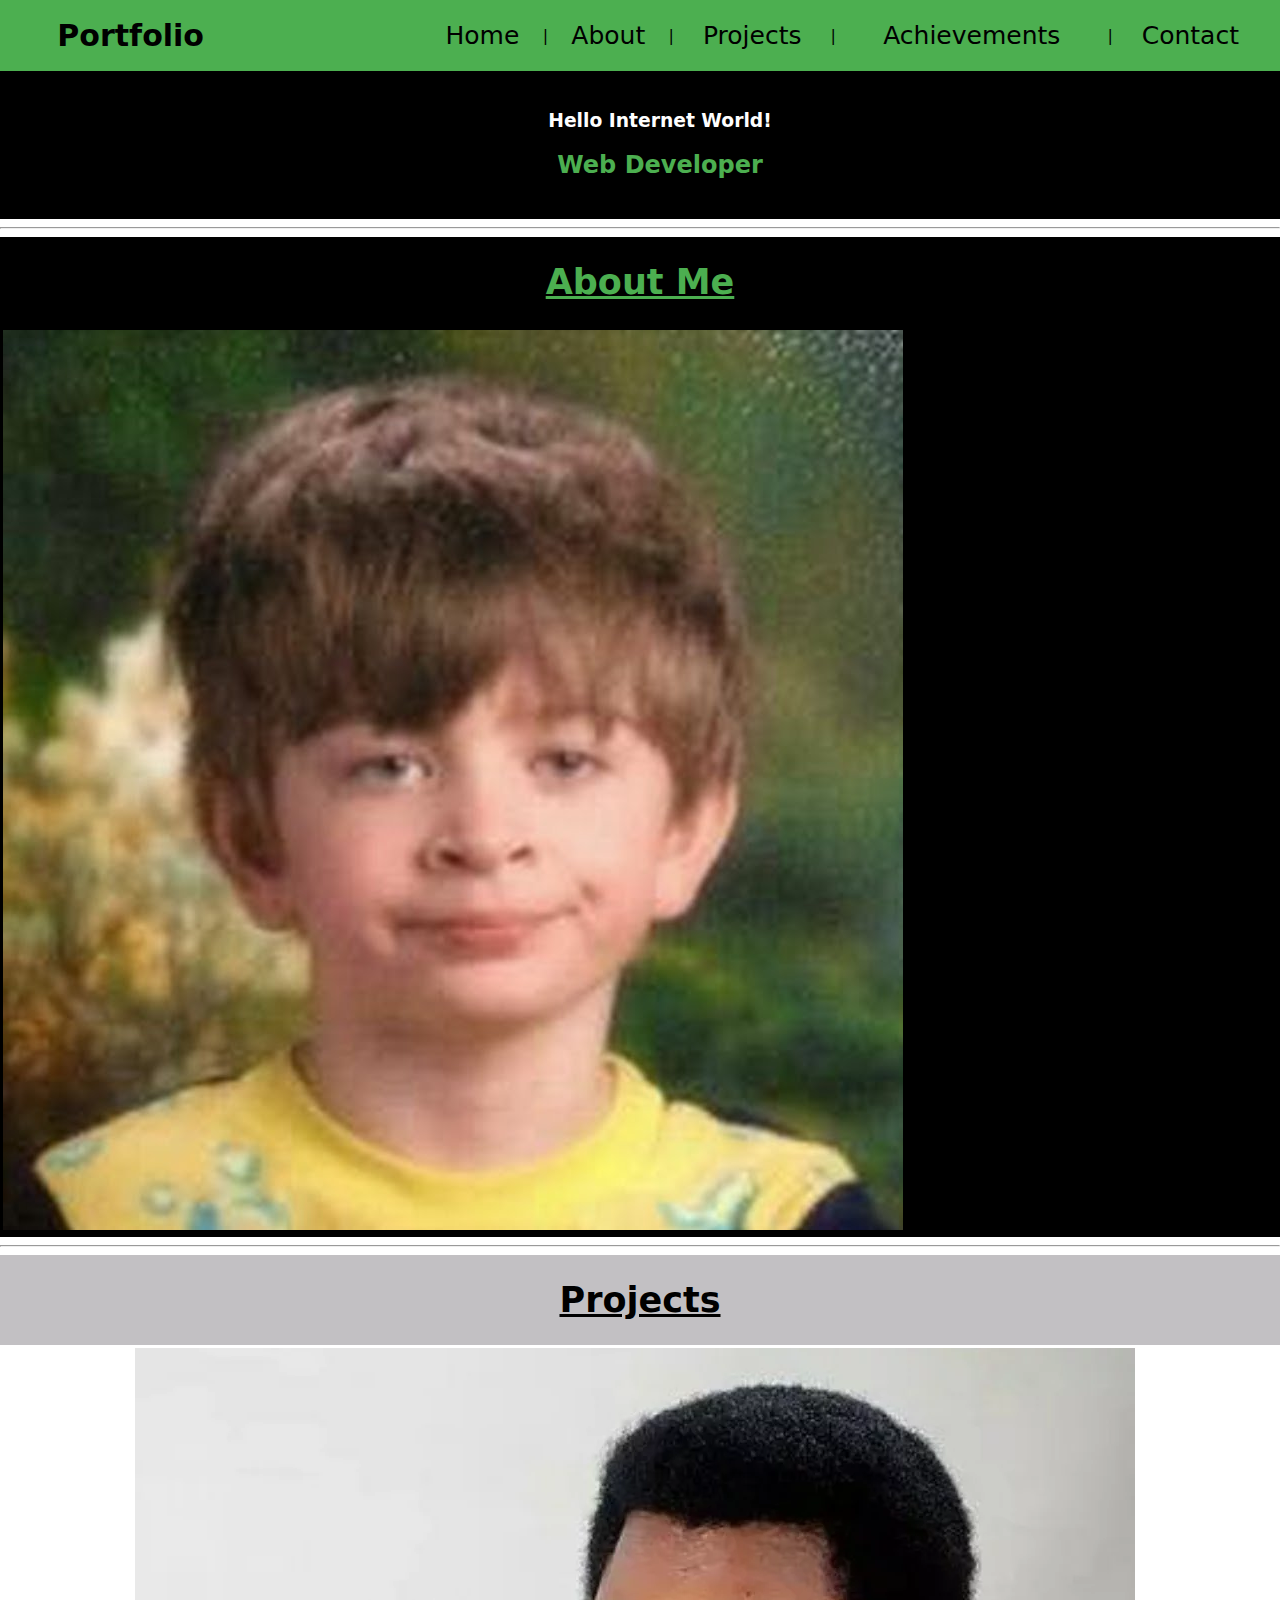
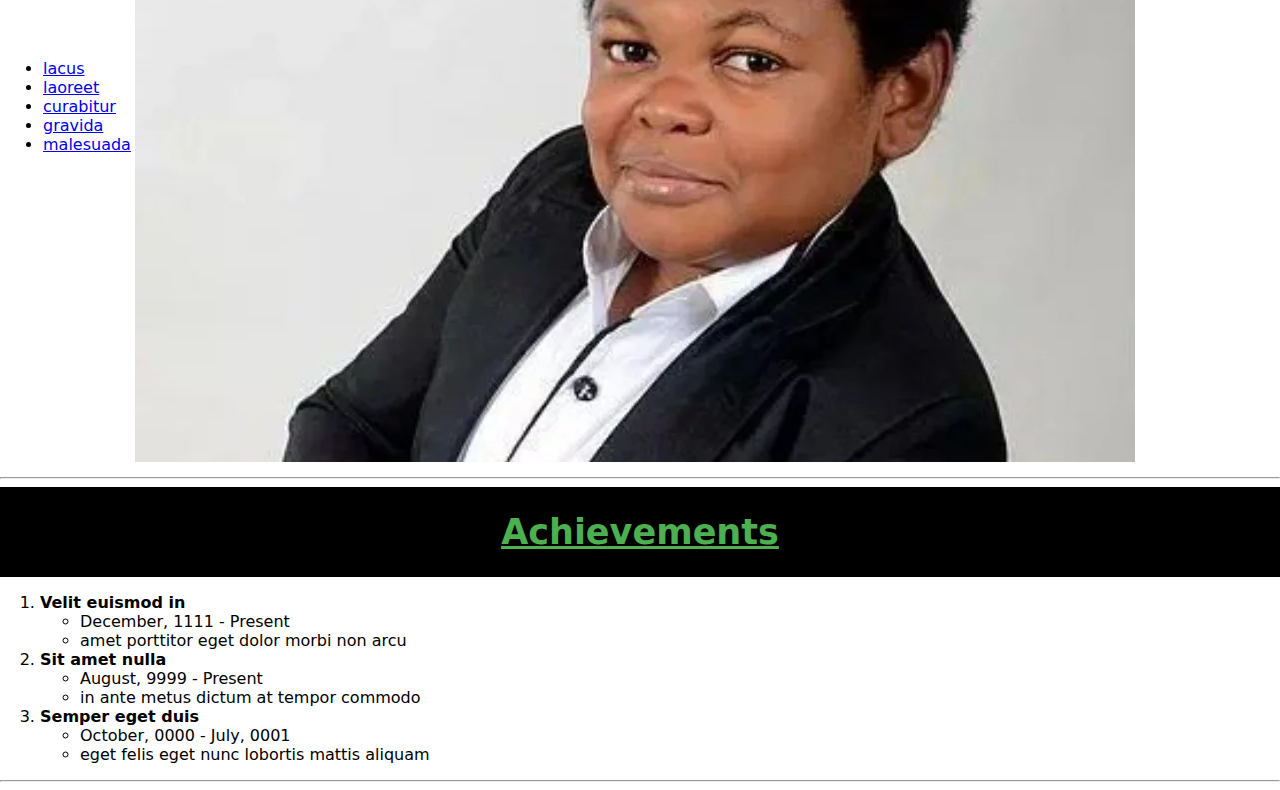
==== index.html @ 578d881a "feat: Added achievement section" ====
<!DOCTYPE html>
<html lang="en">
  <head>
    <meta charset="UTF-8" />
    <meta name="viewport" content="width=device-width, initial-scale=1.0" />
    <title>My Portfolio</title>

    <link rel="stylesheet" href="styles.css" />
  </head>
  <body>
    <header>
      <table id="header">
        <tr>
          <td></td>
          <td id="header-title">Portfolio</td>
          <td width="15%"></td>
          <td>
            <a href="#home" class="header-navigation">Home</a>
          </td>
          <td>|</td>
          <td>
            <a href="#about" class="header-navigation">About</a>
          </td>
          <td>|</td>
          <td>
            <a href="#projects" class="header-navigation">Projects</a>
          </td>
          <td>|</td>
          <td>
            <a href="#achievements" class="header-navigation">Achievements</a>
          </td>
          <td>|</td>
          <td>
            <a href="#contact" class="header-navigation">Contact</a>
          </td>
        </tr>
      </table>
    </header>
    <main>
      <section id="banner">
        <h3>Hello Internet World!</h3>
        <h2>Web Developer</h2>
      </section>
      <hr />
      <section>
        <h2 class="dark-heading section-heading" colspan="2">About Me</h2>
        <table id="about">
          <tr>
            <td>
              <img id="section-pic" src="images/profile-pic.jpg" />
            </td>
            <td class="info-text">
              Lorem ipsum dolor sit amet, consectetur adipiscing elit. Fusce vel
              lorem sapien. Nulla iaculis gravida lectus, eu ullamcorper tortor
              placerat ut. Sed ac semper metus, id tristique mauris. Nullam
              venenatis justo at porttitor dictum. Ut tincidunt ultrices turpis
              vel varius. Aliquam erat volutpat. Vivamus consectetur lacus eros,
              eu elementum arcu venenatis a. Donec pellentesque, metus et luctus
              mattis, nulla orci molestie magna, sit amet euismod lorem felis
              vel purus. Vestibulum quis massa eget neque mattis interdum eget
              at turpis. Aliquam tristique in enim vitae venenatis. Phasellus
              euismod sed ex nec efficitur. Nulla sagittis euismod metus id
              congue.
              <br /><br />
              Donec finibus et leo vitae vestibulum. Sed vel nulla nulla.
              Maecenas maximus risus iaculis diam lobortis, quis venenatis nisi
              fermentum. Curabitur semper iaculis lacus. Etiam nec sodales enim,
              vel ornare sem. Sed tincidunt, ex id gravida malesuada, ipsum
              tortor ultricies elit, in malesuada orci mi egestas ante. Donec in
              nibh non nisl consectetur ultrices. Quisque a rhoncus metus. Nunc
              dignissim vehicula odio a consequat. Praesent luctus, diam rhoncus
              euismod cursus, justo leo mollis diam, sit amet vehicula turpis
              leo a nulla. Proin vitae dolor ante. Ut auctor tortor eu
              condimentum varius. Maecenas vel pulvinar purus. Morbi sit amet
              urna ut enim pharetra dapibus et ut sapien.
              <br /><br />
              Lorem ipsum dolor sit amet, consectetur adipiscing elit, sed do
              eiusmod tempor incididunt ut labore et dolore magna aliqua.
              Pharetra convallis posuere morbi leo urna.
            </td>
          </tr>
        </table>
      </section>
      <hr />
      <section>
        <h2 class="light-heading section-heading" colspan="2">Projects</h2>
        <table id="projects">
          <tr>
            <td>
              <ul id="projects-list">
                <li>
                  <a href="https://github.com/Guru-404">lacus</a>
                </li>
                <li>
                  <a href="https://github.com/Guru-404">laoreet</a>
                </li>
                <li>
                  <a href="https://github.com/Guru-404">curabitur</a>
                </li>
                <li>
                  <a href="https://github.com/Guru-404">gravida</a>
                </li>
                <li>
                  <a href="https://github.com/Guru-404">malesuada</a>
                </li>
              </ul>
            </td>
            <td>
              <img id="section-pic" src="images/projects.webp" alt="projects" />
            </td>
          </tr>
        </table>
      </section>
      <hr />
      <section>
        <h2 class="dark-heading section-heading" colspan="2">Achievements</h2>
        <ol id="achievements">
          <li>
            <b>Velit euismod in</b>
            <ul>
              <li>December, 1111 - Present</li>
              <li>amet porttitor eget dolor morbi non arcu</li>
            </ul>
          </li>
          <li>
            <b>Sit amet nulla</b>
            <ul>
              <li>August, 9999 - Present</li>
              <li>in ante metus dictum at tempor commodo</li>
            </ul>
          </li>
          <li>
            <b>Semper eget duis</b>
            <ul>
              <li>October, 0000 - July, 0001</li>
              <li>eget felis eget nunc lobortis mattis aliquam</li>
            </ul>
          </li>
        </ol>
      </section>
      <hr />
    </main>
    <footer></footer>
  </body>
</html>
---- styles.css ----
body {
  margin: 0;
  font-family: system-ui, -apple-system, BlinkMacSystemFont, "Segoe UI", Roboto,
    Oxygen, Ubuntu, Cantarell, "Open Sans", "Helvetica Neue", sans-serif;
}
#header {
  border: 0;
  width: 100%;
  margin: 0;
  padding: 15px;
  background-color: #4caf50;
  text-align: center;
}
#header-title {
  font-size: 30px;
  font-weight: bold;
}
.header-navigation {
  text-decoration: none;
  font-size: 25px;
  color: black;
}
#banner {
  width: 100%;
  background-color: black;
  padding: 20px;
  text-align: center;
}
#banner h3 {
  color: #ffffff;
}
#banner h2 {
  color: #4caf50;
}
#about {
  width: 100%;
  background-color: black;
  padding: 0;
}
.dark-heading {
    background-color: black;
    color: #4caf50;
}
.light-heading {
    background-color: #c2c0c3;
    color: black;
}
.section-heading {
    text-align: center;
    font-size: 35px;
    text-decoration: underline;
    margin: 0;
    padding: 25px;
}
#profile-pic {
    width: 75%;
    height: auto;
}
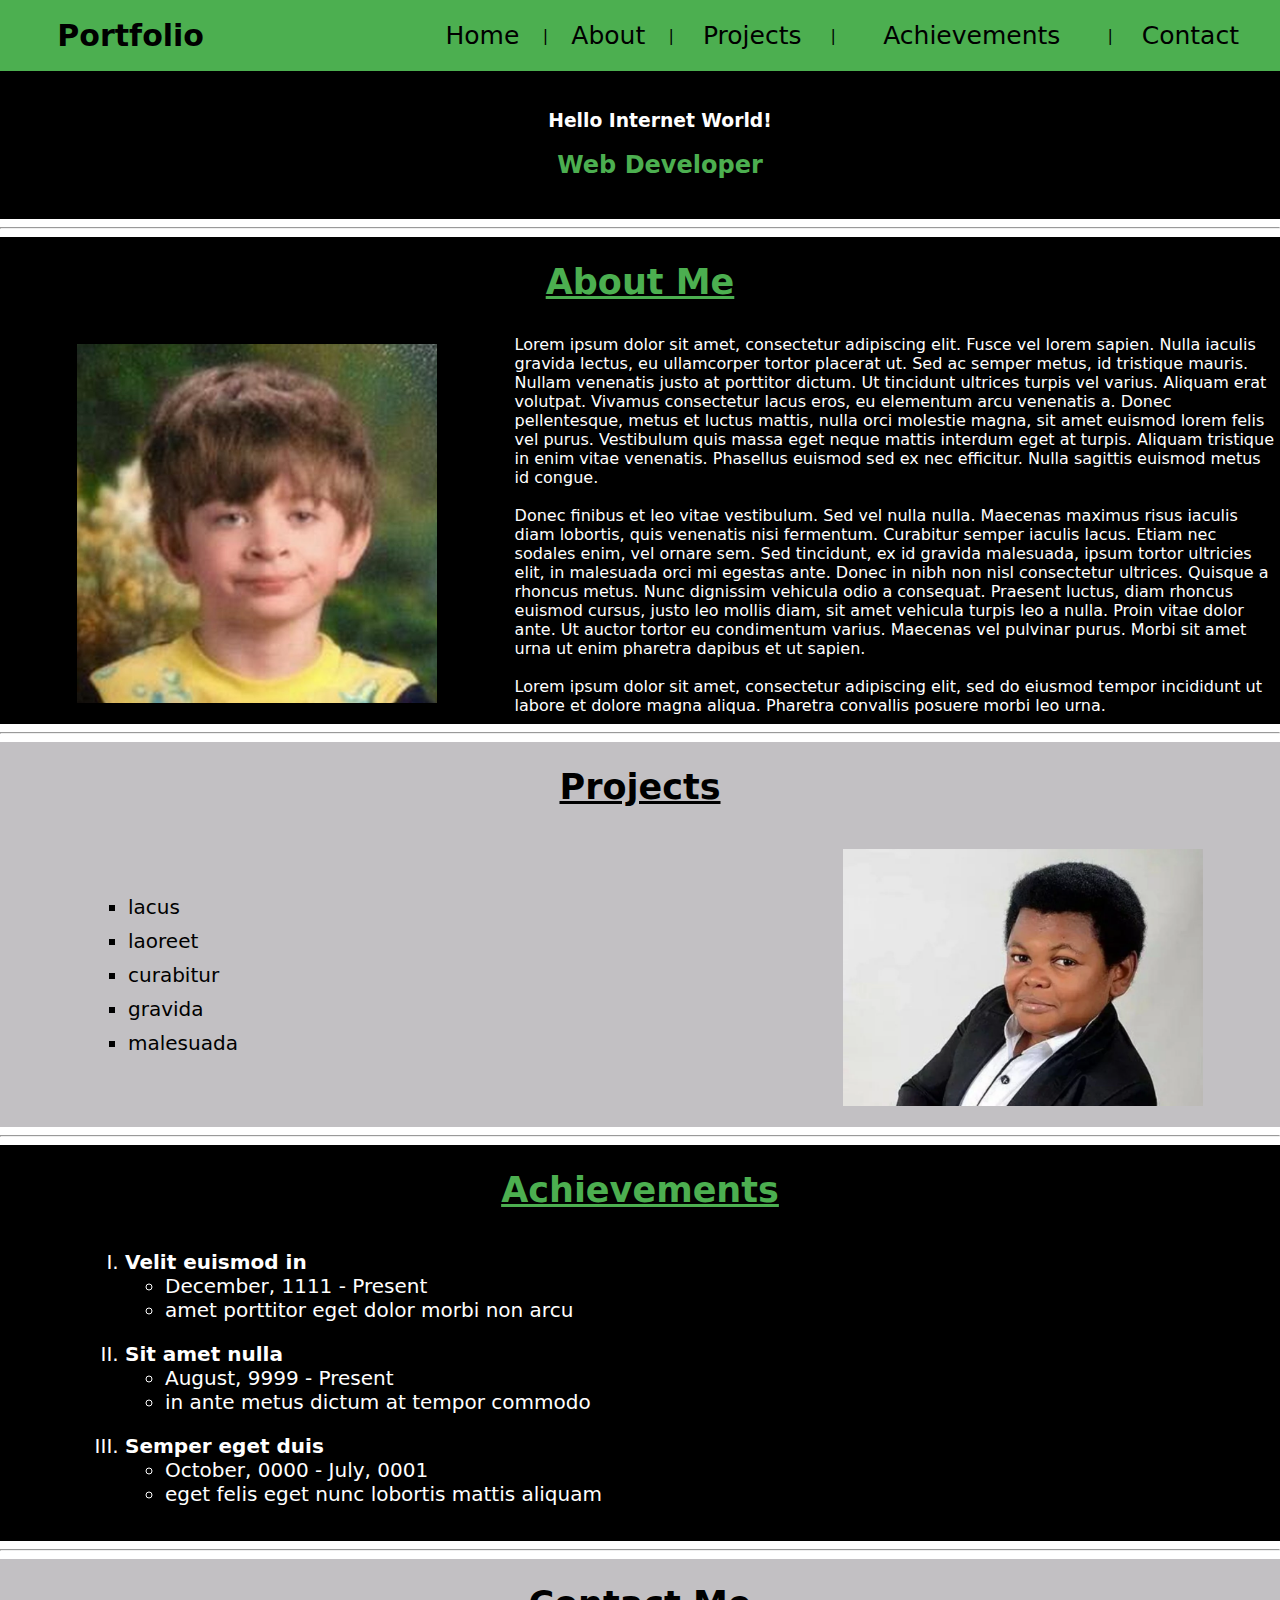
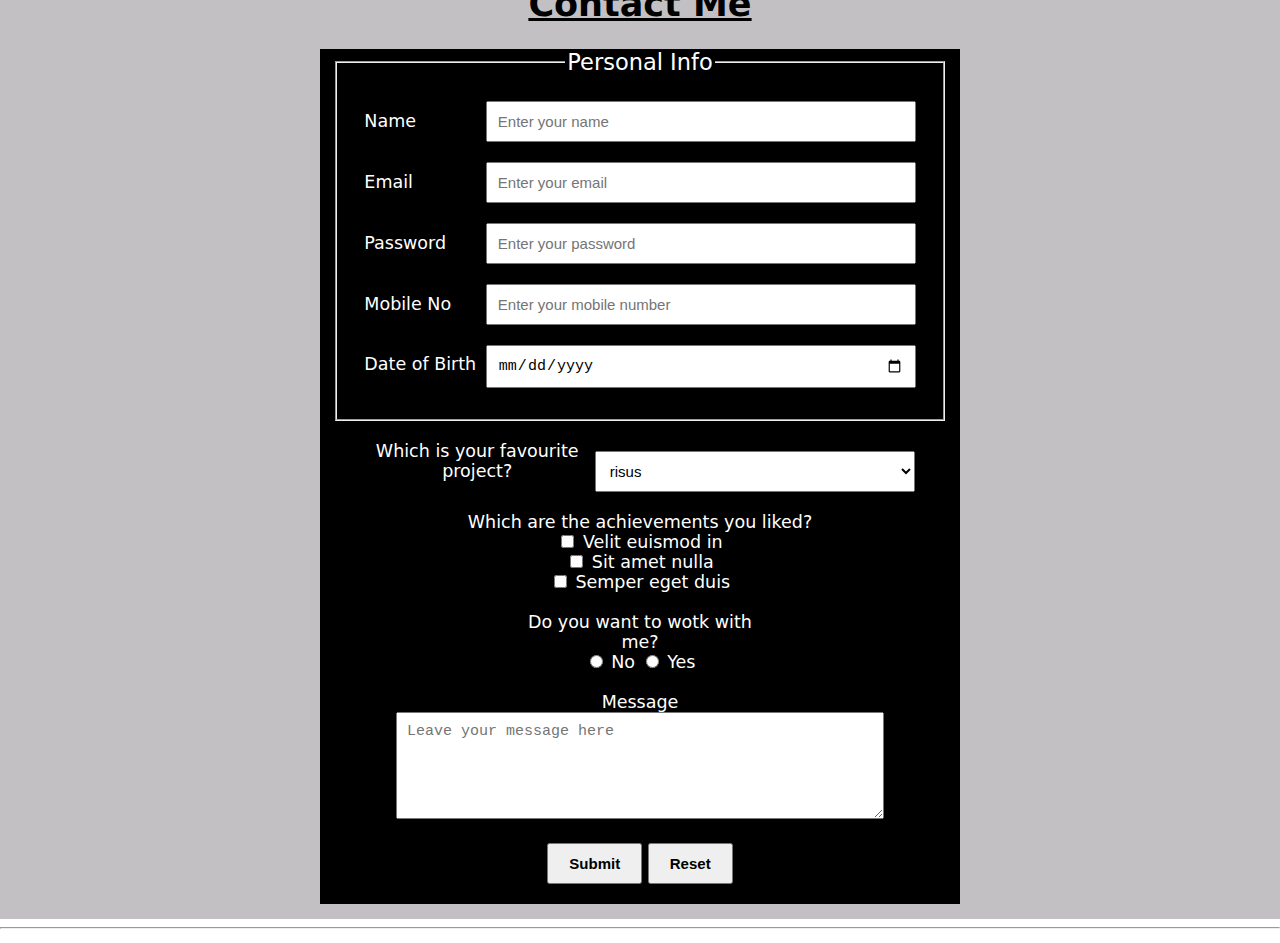
==== commit fdc9bcc4: "feat: Added contact section" ====
--- a/index.html
+++ b/index.html
@@ -139,6 +139,82 @@
         </ol>
       </section>
       <hr />
+      <section id="contact">
+        <h2 class="light-heading section-heading" colspan="2">Contact Me</h2>
+        <form>
+          <fieldset>
+            <legend>Personal Info</legend>
+            <br />
+            <label class="basic-label">Name</label>
+            <input
+              class="basic-input-box"
+              type="text"
+              placeholder="Enter your name"
+            />
+            <br /><br />
+            <label class="basic-label">Email</label>
+            <input
+              class="basic-input-box"
+              type="email"
+              placeholder="Enter your email"
+            />
+            <br /><br />
+            <label class="basic-label">Password</label>
+            <input
+              class="basic-input-box"
+              type="password"
+              placeholder="Enter your password"
+            />
+            <br /><br />
+            <label class="basic-label">Mobile No</label>
+            <input
+              class="basic-input-box"
+              type="tel"
+              placeholder="Enter your mobile number"
+            />
+            <br /><br />
+            <label class="basic-label">Date of Birth</label>
+            <input class="basic-input-box" type="date" max="2010-12-31" />
+            <br /><br />
+          </fieldset>
+          <label class="adv-label">Which is your favourite project?</label>
+          <select name="projects">
+            <option value="risus">risus</option>
+            <option value="ultricies">ultricies</option>
+            <option value="tristique">tristique</option>
+          </select>
+          <br /><br />
+          <label>Which are the achievements you liked?</label>
+          <br />
+          <input type="checkbox" name="achievement" value="achievement1" />
+          <label>Velit euismod in</label>
+          <br />
+          <input type="checkbox" name="achievement" value="achievement2" />
+          <label>Sit amet nulla</label>
+          <br />
+          <input type="checkbox" name="achievement" value="achievement3" />
+          <label>Semper eget duis</label>
+          <br /><br />
+          <label class="adv-label">Do you want to wotk with me?</label>
+          <br />
+          <input type="radio" id="vote1" value="no" name="vote" />
+          <label>No</label>
+          <input type="radio" id="vote2" value="yes" name="vote" />
+          <label>Yes</label>
+          <br /><br />
+          <label>Message</label><br />
+          <textarea
+            rows="5"
+            cols="50"
+            placeholder="Leave your message here"
+          ></textarea>
+          <br /><br />
+          <input type="submit" value="Submit" class="form-button" />
+          <input type="reset" value="Reset" class="form-button" />
+          <br /><br />
+        </form>
+      </section>
+      <hr />
     </main>
     <footer></footer>
   </body>
--- a/styles.css
+++ b/styles.css
@@ -52,7 +52,115 @@
     margin: 0;
     padding: 25px;
 }
-#profile-pic {
+#section-pic {
     width: 75%;
     height: auto;
 }
+.info-text {
+    color: white;
+}
+#about td:first-child {
+    text-align: center;
+    width: 40%;
+    padding: 15px;
+}
+#about td:last-child {
+    width: 60%;
+}
+#projects {
+    background-color: #c2c0c3;
+}
+#projects td:first-child {
+    width: 60%;
+}
+#projects td:last-child {
+    text-align: center;
+    width: 40%;
+    padding: 15px;
+}
+#projects-list {
+    margin: 0;
+    padding: 15px 125px;
+    font-size: 20px;
+    list-style-type: square;
+}
+#projects-list li {
+    margin-bottom: 10px;
+}
+#projects-list a {
+    color: black;
+    text-decoration: none;
+}
+#projects-list a:hover {
+    text-decoration: underline;
+}
+#achievements {
+    background-color: black;
+    color: white;
+    margin: 0;
+    padding: 15px 125px;
+    font-size: 20px;
+    list-style-type: upper-roman;
+}
+#achievements > li {
+    margin-bottom: 20px;
+}
+#contact {
+    background-color: #c2c0c3;
+    padding-bottom: 15px;
+}
+form {
+    width: 50%;
+    text-align: center;
+    margin: 0 auto 0;
+    background-color: black;
+    color: white;
+    font-size: 17.5px;
+}
+fieldset {
+    margin: 0px 15px 20px;
+}
+fieldset > legend {
+    font-size: 22.5px;
+}
+.input-box {
+    padding: 5px;
+    width: 50%;
+}
+.basic-label {
+    display: inline-block;
+    width: 20%;
+    text-align: left;
+}
+.basic-input-box {
+    display: inline-block;
+    width: 70%;
+    padding: 10px;
+    font-size: 15px;
+}
+.adv-label {
+    display: inline-block;
+    width: 35%;
+    text-align: center;
+}
+select {
+    display: inline-block;
+    width: 50%;
+    padding: 10px;
+    font-size: 15px;
+}
+textarea {
+    padding: 10px;
+    font-size: 15px;
+}
+.form-button {
+    padding: 10px 20px;
+    font-size: 15px;
+    font-weight: bold;
+}
+.form-button[type="submit"]:hover {
+    background-color: green;
+}
+.form-button[type="reset"]:hover {
+    background-color: red;
+}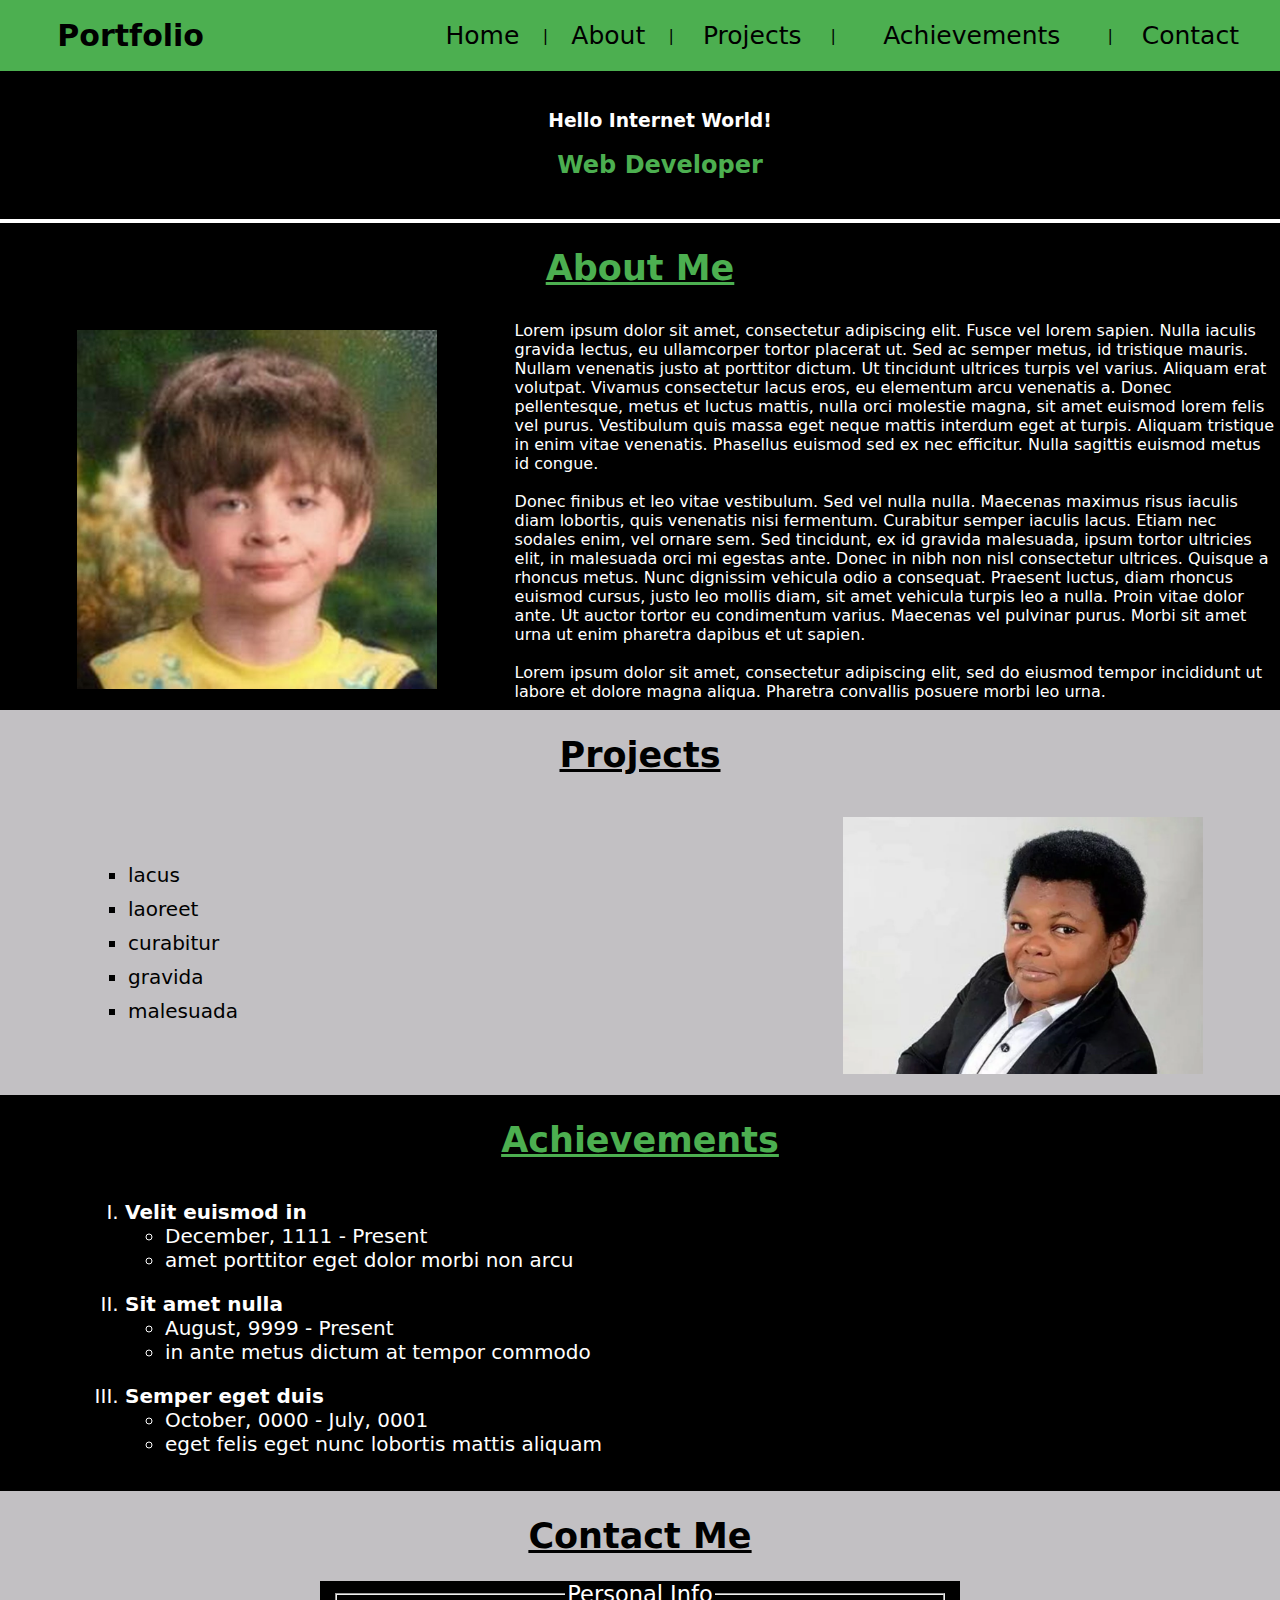
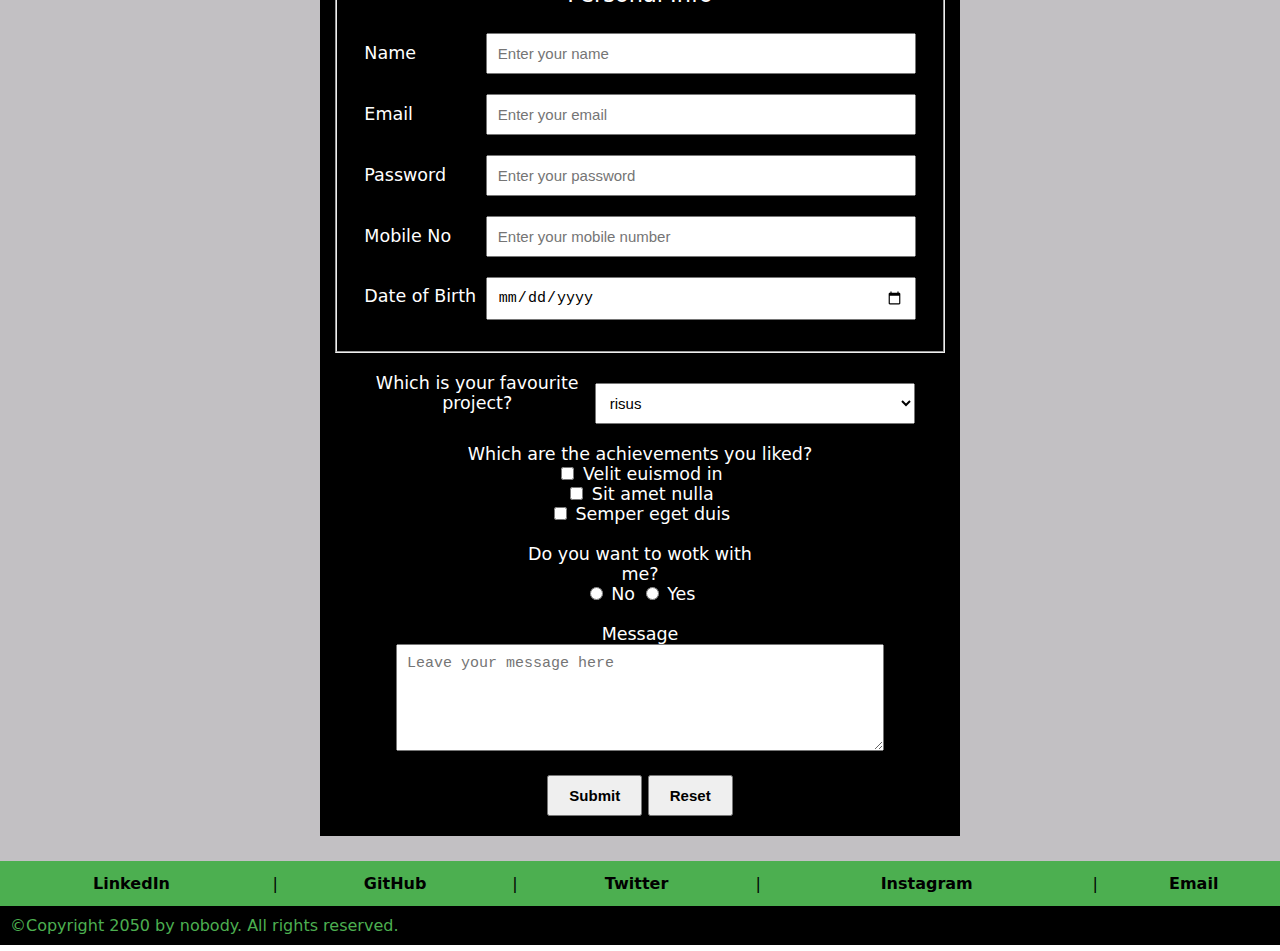
==== commit ff6d3d58: "feat: Added a footer section" ====
--- a/index.html
+++ b/index.html
@@ -81,7 +81,6 @@
           </tr>
         </table>
       </section>
-      <hr />
       <section>
         <h2 class="light-heading section-heading" colspan="2">Projects</h2>
         <table id="projects">
@@ -111,7 +110,6 @@
           </tr>
         </table>
       </section>
-      <hr />
       <section>
         <h2 class="dark-heading section-heading" colspan="2">Achievements</h2>
         <ol id="achievements">
@@ -138,7 +136,6 @@
           </li>
         </ol>
       </section>
-      <hr />
       <section id="contact">
         <h2 class="light-heading section-heading" colspan="2">Contact Me</h2>
         <form>
@@ -214,8 +211,32 @@
           <br /><br />
         </form>
       </section>
-      <hr />
     </main>
-    <footer></footer>
+    <footer>
+      <table id="footer">
+        <tr>
+          <td>
+            <a href="https://www.linkedin.com/"><b>LinkedIn</b></a>
+          </td>
+          <td>|</td>
+          <td>
+            <a href="https://github.com/"><b>GitHub</b></a>
+          </td>
+          <td>|</td>
+          <td>
+            <a href="https://twitter.com/"><b>Twitter</b></a>
+          </td>
+          <td>|</td>
+          <td >
+            <a href="https://www.instagram.com/"><b>Instagram</b></a>
+          </td>
+          <td>|</td>
+          <td>
+            <a href="https://en.wikipedia.org/wiki/Email"><b>Email</b></a>
+          </td>
+        </tr>
+      </table>
+      <div id="copyright">©Copyright 2050 by nobody. All rights reserved.</div>
+    </footer>
   </body>
 </html>
--- a/styles.css
+++ b/styles.css
@@ -31,6 +31,11 @@
 }
 #banner h2 {
   color: #4caf50;
+}
+hr {
+    margin: 0;
+    padding: 0;
+    border: 2px solid white;
 }
 #about {
   width: 100%;
@@ -107,7 +112,7 @@
 }
 #contact {
     background-color: #c2c0c3;
-    padding-bottom: 15px;
+    padding-bottom: 25px;
 }
 form {
     width: 50%;
@@ -163,4 +168,23 @@
 }
 .form-button[type="reset"]:hover {
     background-color: red;
-}+}
+#copyright {
+    background-color: black;
+    color: #4caf50;
+    padding: 10px;
+    font-size: medium;
+}
+#footer {
+    background-color: #4caf50;
+    width: 100%;
+    text-align: center;
+    padding: 10px 0;
+}
+#footer a {
+    color: black;
+    text-decoration: none;
+}
+#footer a:hover {
+    text-decoration: underline;
+}
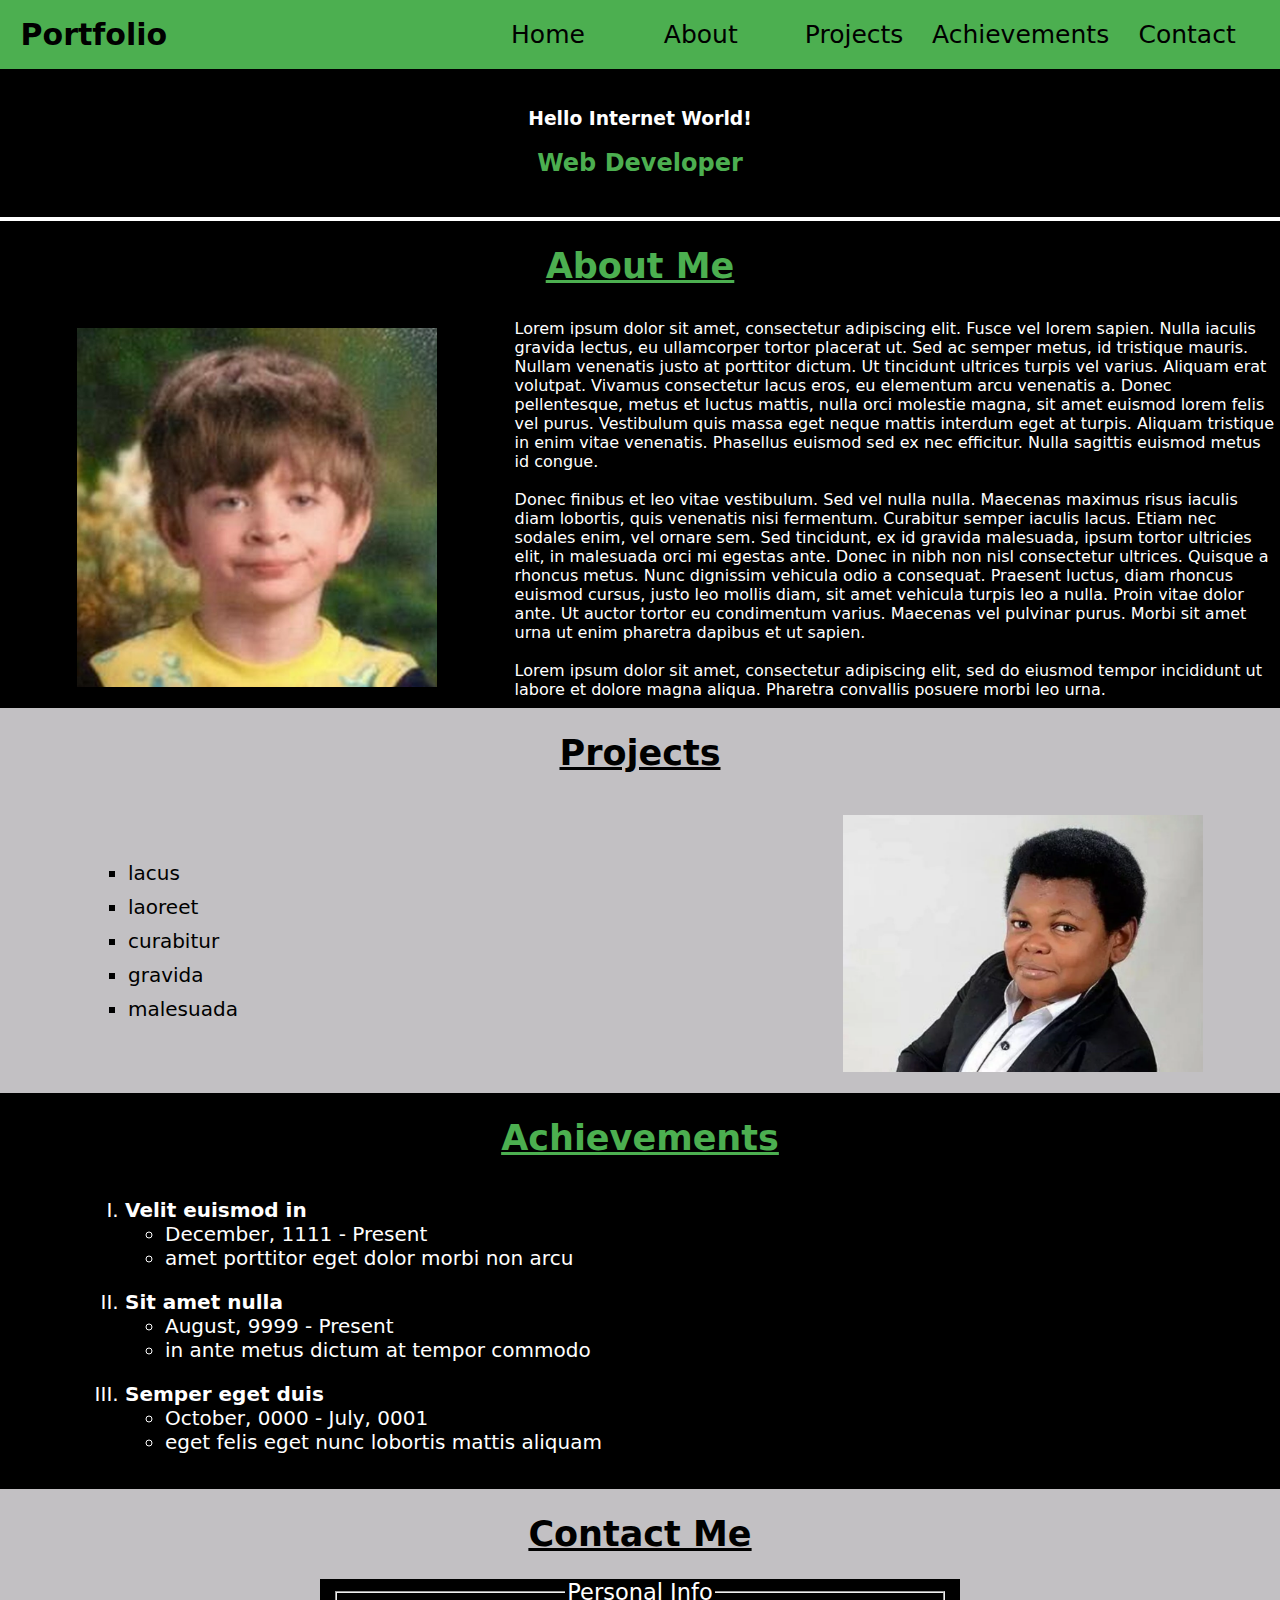
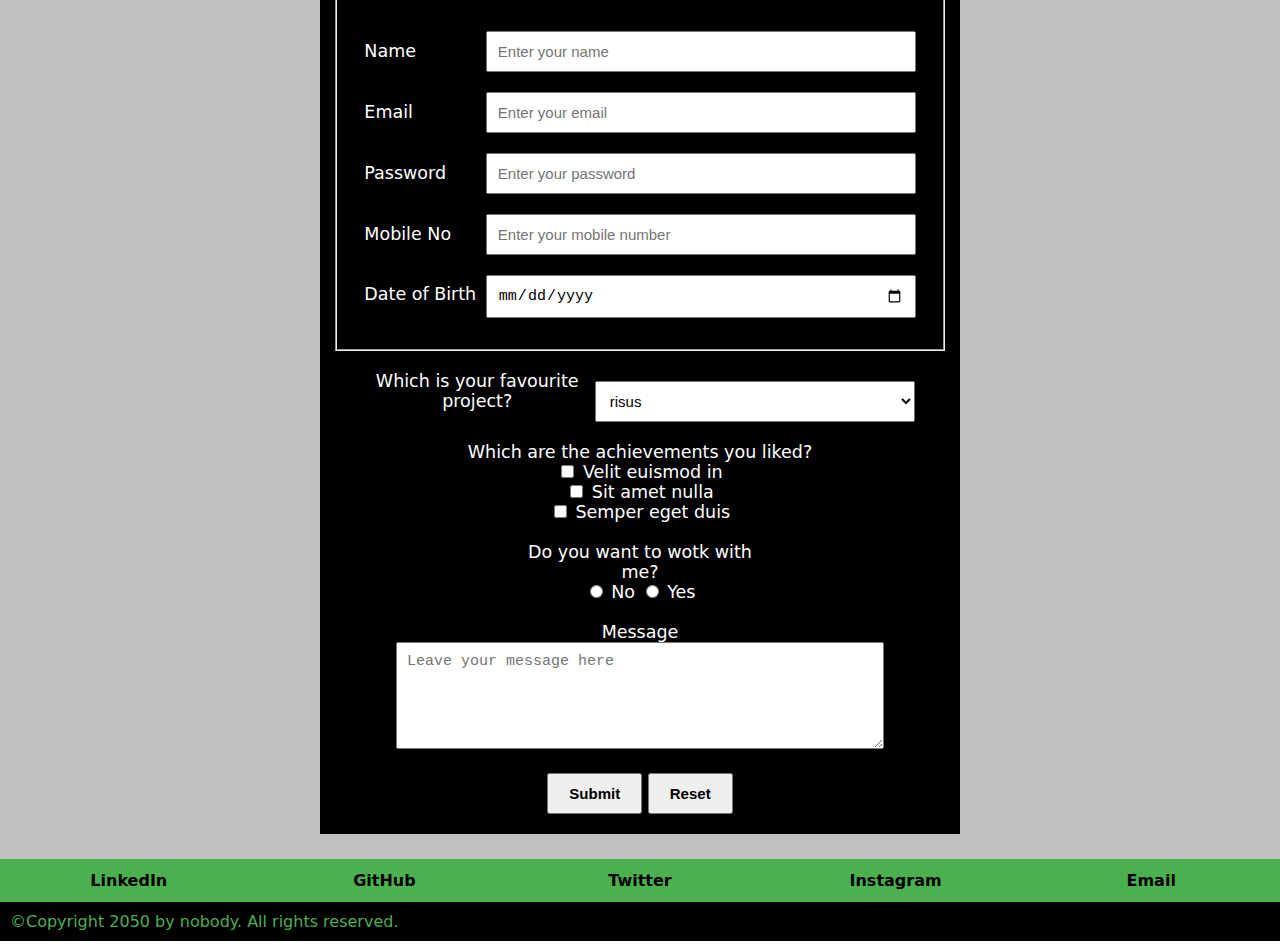
==== commit dde8fa5d: "fix: Updated header-footer bars" ====
--- a/index.html
+++ b/index.html
@@ -11,25 +11,25 @@
     <header>
       <table id="header">
         <tr>
+          <td id="header-title">Portfolio</td>
           <td></td>
-          <td id="header-title">Portfolio</td>
-          <td width="15%"></td>
-          <td>
-            <a href="#home" class="header-navigation">Home</a>
-          </td>
-          <td>|</td>
-          <td>
-            <a href="#about" class="header-navigation">About</a>
-          </td>
-          <td>|</td>
-          <td>
-            <a href="#projects" class="header-navigation">Projects</a>
-          </td>
-          <td>|</td>
-          <td>
-            <a href="#achievements" class="header-navigation">Achievements</a>
-          </td>
-          <td>|</td>
+          <td></td>
+          <td>
+            <a href="#header" class="header-navigation">Home</a>
+          </td>
+          <!-- <td>|</td> -->
+          <td>
+            <a href="#goto-about" class="header-navigation">About</a>
+          </td>
+          <!-- <td>|</td> -->
+          <td>
+            <a href="#goto-projects" class="header-navigation">Projects</a>
+          </td>
+          <!-- <td>|</td> -->
+          <td>
+            <a href="#goto-achievements" class="header-navigation">Achievements</a>
+          </td>
+          <!-- <td>|</td> -->
           <td>
             <a href="#contact" class="header-navigation">Contact</a>
           </td>
@@ -42,7 +42,7 @@
         <h2>Web Developer</h2>
       </section>
       <hr />
-      <section>
+      <section id="goto-about">
         <h2 class="dark-heading section-heading" colspan="2">About Me</h2>
         <table id="about">
           <tr>
@@ -81,7 +81,7 @@
           </tr>
         </table>
       </section>
-      <section>
+      <section id="goto-projects">
         <h2 class="light-heading section-heading" colspan="2">Projects</h2>
         <table id="projects">
           <tr>
@@ -110,7 +110,7 @@
           </tr>
         </table>
       </section>
-      <section>
+      <section id="goto-achievements">
         <h2 class="dark-heading section-heading" colspan="2">Achievements</h2>
         <ol id="achievements">
           <li>
@@ -218,19 +218,19 @@
           <td>
             <a href="https://www.linkedin.com/"><b>LinkedIn</b></a>
           </td>
-          <td>|</td>
+          <!-- <td>|</td> -->
           <td>
             <a href="https://github.com/"><b>GitHub</b></a>
           </td>
-          <td>|</td>
+          <!-- <td>|</td> -->
           <td>
             <a href="https://twitter.com/"><b>Twitter</b></a>
           </td>
-          <td>|</td>
+          <!-- <td>|</td> -->
           <td >
             <a href="https://www.instagram.com/"><b>Instagram</b></a>
           </td>
-          <td>|</td>
+          <!-- <td>|</td> -->
           <td>
             <a href="https://en.wikipedia.org/wiki/Email"><b>Email</b></a>
           </td>
--- a/styles.css
+++ b/styles.css
@@ -20,10 +20,17 @@
   font-size: 25px;
   color: black;
 }
+.header-navigation:hover {
+    font-weight: bold;
+}
+#header td {
+    width: 12.5%;
+    padding: 0;
+    margin: 0;
+}
 #banner {
-  width: 100%;
   background-color: black;
-  padding: 20px;
+  padding: 20px 0;
   text-align: center;
 }
 #banner h3 {
@@ -181,6 +188,11 @@
     text-align: center;
     padding: 10px 0;
 }
+#footer td {
+    width: 20%;
+    padding: 0;
+    margin: 0;
+}
 #footer a {
     color: black;
     text-decoration: none;
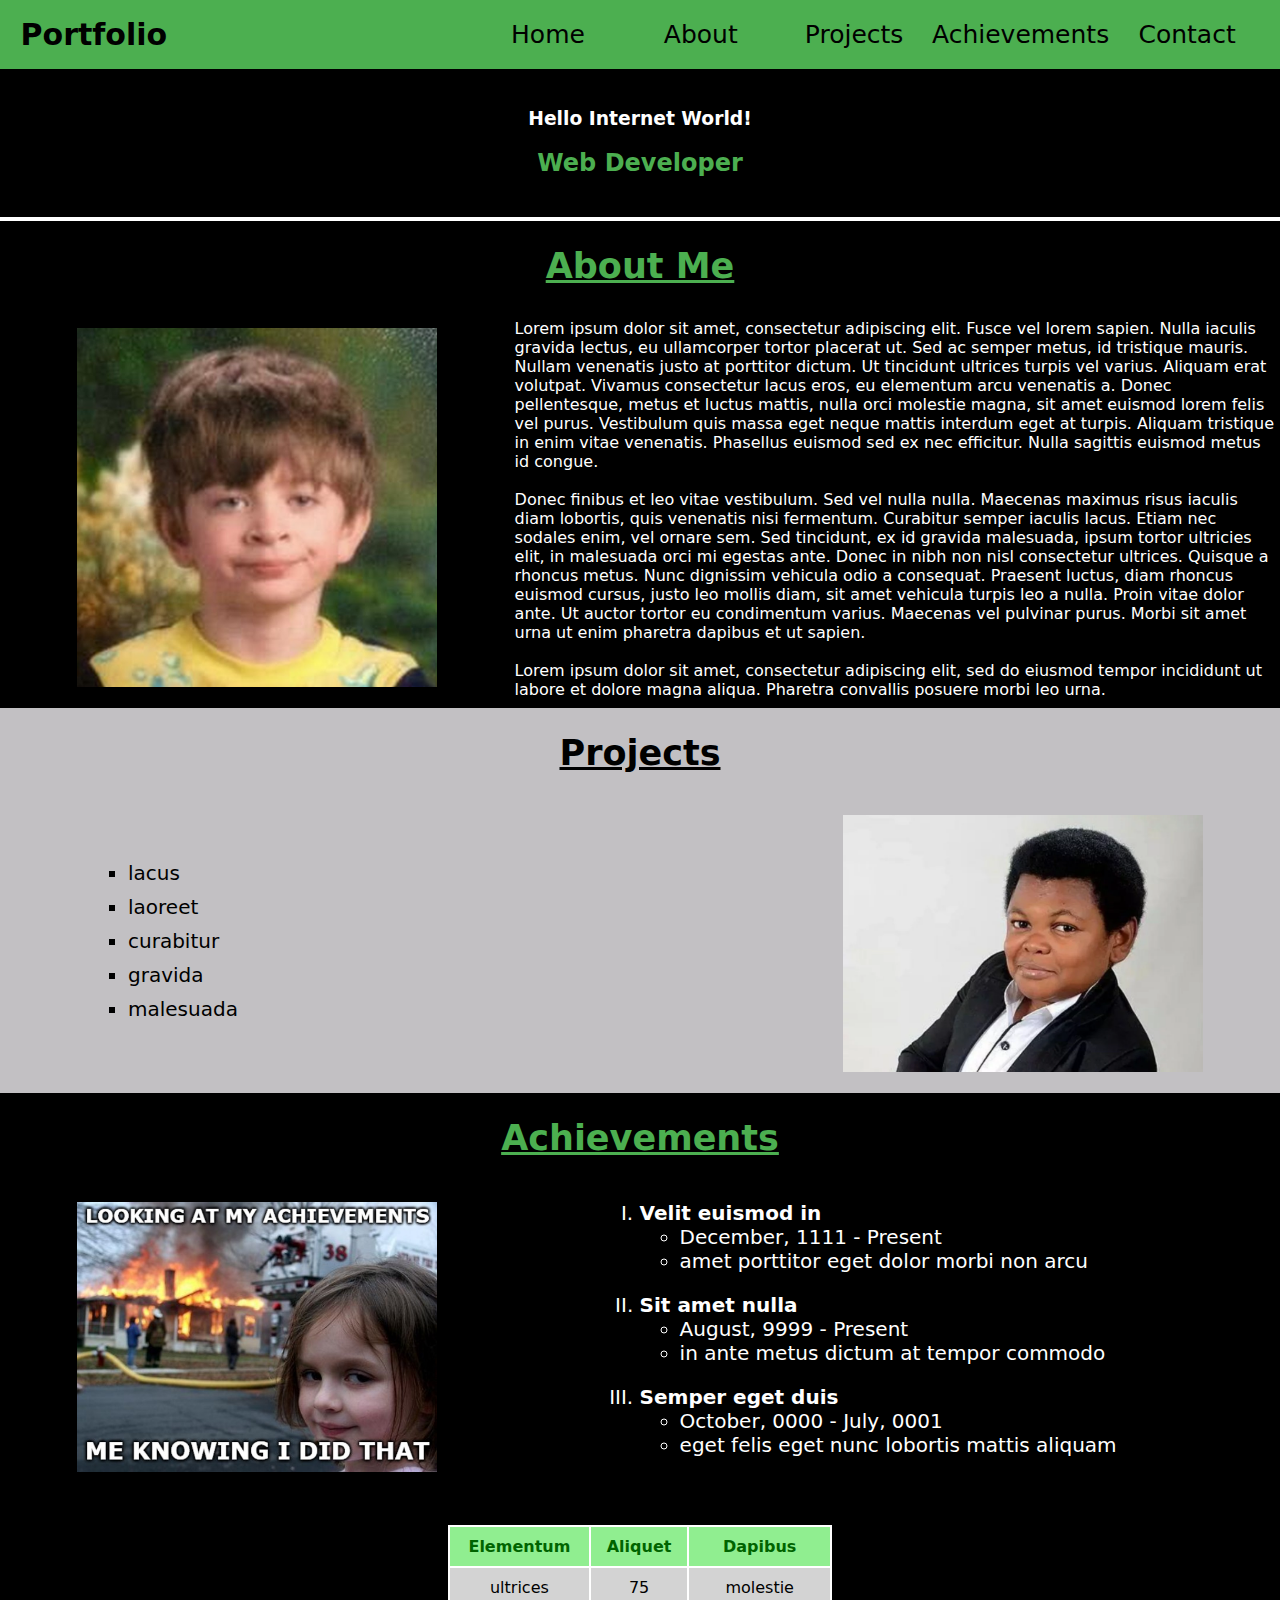
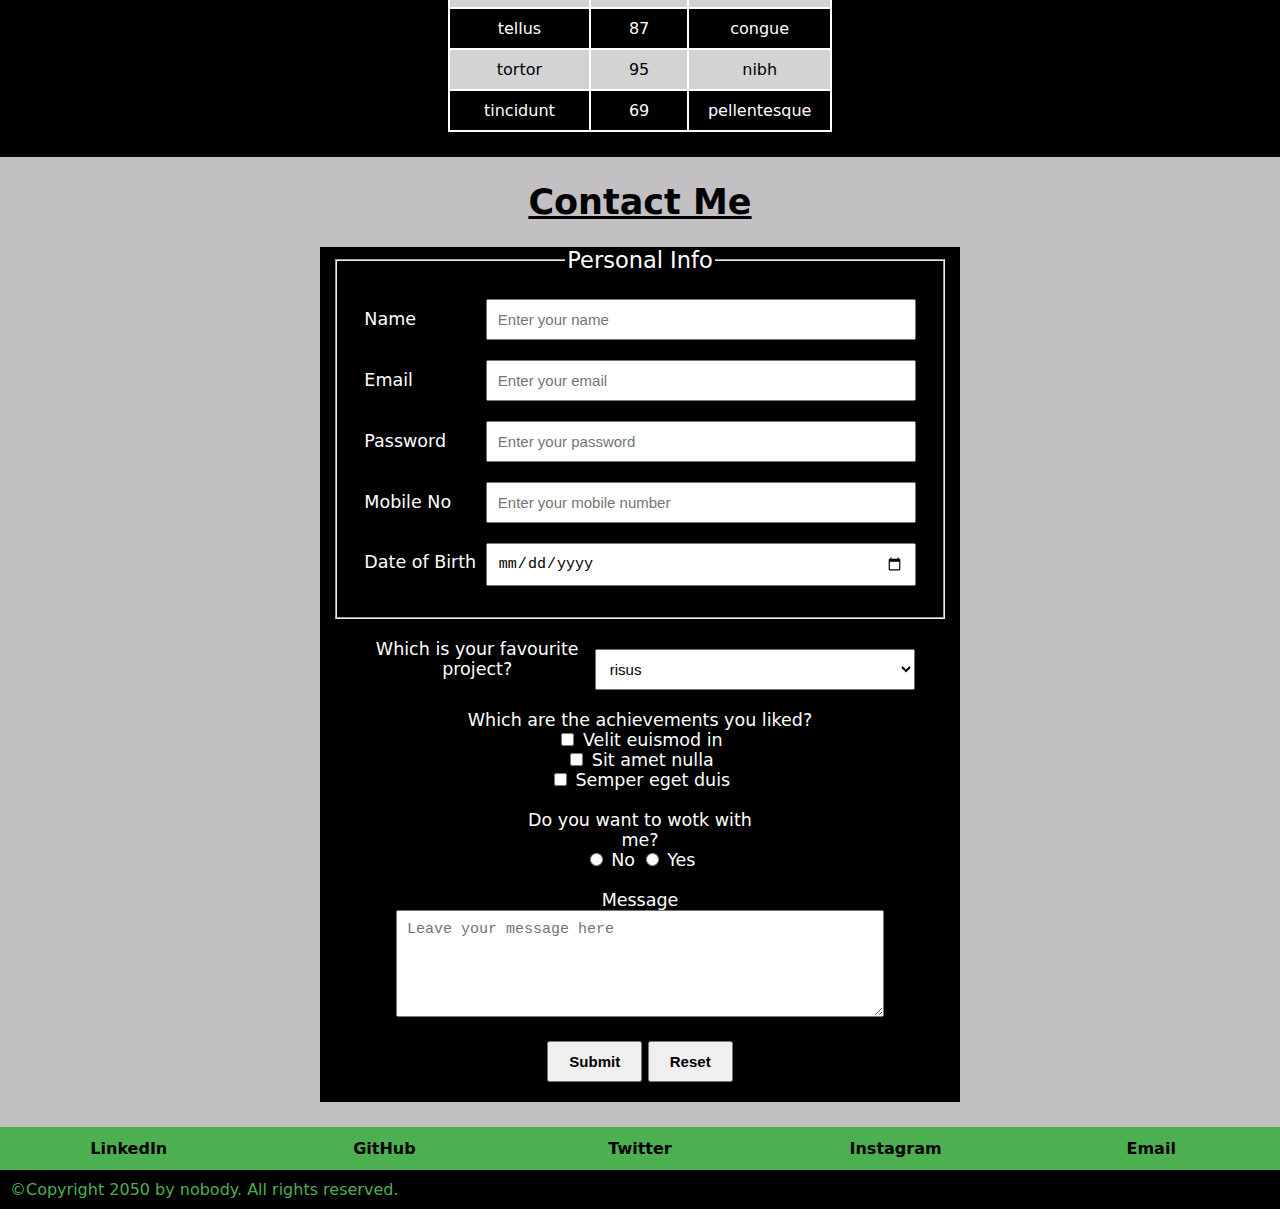
==== commit fe8c9797: "feat: Added an image & a table in achievements section" ====
--- a/index.html
+++ b/index.html
@@ -27,7 +27,9 @@
           </td>
           <!-- <td>|</td> -->
           <td>
-            <a href="#goto-achievements" class="header-navigation">Achievements</a>
+            <a href="#goto-achievements" class="header-navigation"
+              >Achievements</a
+            >
           </td>
           <!-- <td>|</td> -->
           <td>
@@ -47,7 +49,11 @@
         <table id="about">
           <tr>
             <td>
-              <img id="section-pic" src="images/profile-pic.jpg" />
+              <img
+                id="section-pic"
+                src="images/profile-pic.jpg"
+                alt="profile-pic"
+              />
             </td>
             <td class="info-text">
               Lorem ipsum dolor sit amet, consectetur adipiscing elit. Fusce vel
@@ -112,29 +118,69 @@
       </section>
       <section id="goto-achievements">
         <h2 class="dark-heading section-heading" colspan="2">Achievements</h2>
-        <ol id="achievements">
-          <li>
-            <b>Velit euismod in</b>
-            <ul>
-              <li>December, 1111 - Present</li>
-              <li>amet porttitor eget dolor morbi non arcu</li>
-            </ul>
-          </li>
-          <li>
-            <b>Sit amet nulla</b>
-            <ul>
-              <li>August, 9999 - Present</li>
-              <li>in ante metus dictum at tempor commodo</li>
-            </ul>
-          </li>
-          <li>
-            <b>Semper eget duis</b>
-            <ul>
-              <li>October, 0000 - July, 0001</li>
-              <li>eget felis eget nunc lobortis mattis aliquam</li>
-            </ul>
-          </li>
-        </ol>
+        <table id="achievements">
+          <tr>
+            <td>
+              <img
+                id="section-pic"
+                src="images/achievement.jpg"
+                alt="achievements"
+              />
+            </td>
+            <td>
+              <ol id="achievements-list">
+                <li>
+                  <b>Velit euismod in</b>
+                  <ul>
+                    <li>December, 1111 - Present</li>
+                    <li>amet porttitor eget dolor morbi non arcu</li>
+                  </ul>
+                </li>
+                <li>
+                  <b>Sit amet nulla</b>
+                  <ul>
+                    <li>August, 9999 - Present</li>
+                    <li>in ante metus dictum at tempor commodo</li>
+                  </ul>
+                </li>
+                <li>
+                  <b>Semper eget duis</b>
+                  <ul>
+                    <li>October, 0000 - July, 0001</li>
+                    <li>eget felis eget nunc lobortis mattis aliquam</li>
+                  </ul>
+                </li>
+              </ol>
+            </td>
+          </tr>
+        </table>
+        <table id="achievements-table">
+          <tr>
+            <th>Elementum</th>
+            <th>Aliquet</th>
+            <th>Dapibus</th>
+          </tr>
+          <tr>
+            <td>ultrices</td>
+            <td>75</td>
+            <td>molestie</td>
+          </tr>
+          <tr>
+            <td>tellus</td>
+            <td>87</td>
+            <td>congue</td>
+          </tr>
+          <tr>
+            <td>tortor</td>
+            <td>95</td>
+            <td>nibh</td>
+          </tr>
+          <tr>
+            <td>tincidunt</td>
+            <td>69</td>
+            <td>pellentesque</td>
+          </tr>
+        </table>
       </section>
       <section id="contact">
         <h2 class="light-heading section-heading" colspan="2">Contact Me</h2>
@@ -227,7 +273,7 @@
             <a href="https://twitter.com/"><b>Twitter</b></a>
           </td>
           <!-- <td>|</td> -->
-          <td >
+          <td>
             <a href="https://www.instagram.com/"><b>Instagram</b></a>
           </td>
           <!-- <td>|</td> -->
--- a/styles.css
+++ b/styles.css
@@ -21,12 +21,12 @@
   color: black;
 }
 .header-navigation:hover {
-    font-weight: bold;
+  font-weight: bold;
 }
 #header td {
-    width: 12.5%;
-    padding: 0;
-    margin: 0;
+  width: 12.5%;
+  padding: 0;
+  margin: 0;
 }
 #banner {
   background-color: black;
@@ -40,9 +40,9 @@
   color: #4caf50;
 }
 hr {
-    margin: 0;
-    padding: 0;
-    border: 2px solid white;
+  margin: 0;
+  padding: 0;
+  border: 2px solid white;
 }
 #about {
   width: 100%;
@@ -50,153 +50,189 @@
   padding: 0;
 }
 .dark-heading {
-    background-color: black;
-    color: #4caf50;
+  background-color: black;
+  color: #4caf50;
 }
 .light-heading {
-    background-color: #c2c0c3;
-    color: black;
+  background-color: #c2c0c3;
+  color: black;
 }
 .section-heading {
-    text-align: center;
-    font-size: 35px;
-    text-decoration: underline;
-    margin: 0;
-    padding: 25px;
+  text-align: center;
+  font-size: 35px;
+  text-decoration: underline;
+  margin: 0;
+  padding: 25px;
 }
 #section-pic {
-    width: 75%;
-    height: auto;
+  width: 75%;
+  height: auto;
 }
 .info-text {
-    color: white;
+  color: white;
 }
 #about td:first-child {
-    text-align: center;
-    width: 40%;
-    padding: 15px;
+  text-align: center;
+  width: 40%;
+  padding: 15px;
 }
 #about td:last-child {
-    width: 60%;
+  width: 60%;
 }
 #projects {
-    background-color: #c2c0c3;
+  background-color: #c2c0c3;
 }
 #projects td:first-child {
-    width: 60%;
+  width: 60%;
 }
 #projects td:last-child {
-    text-align: center;
-    width: 40%;
-    padding: 15px;
+  text-align: center;
+  width: 40%;
+  padding: 15px;
 }
 #projects-list {
-    margin: 0;
-    padding: 15px 125px;
-    font-size: 20px;
-    list-style-type: square;
+  margin: 0;
+  padding: 15px 125px;
+  font-size: 20px;
+  list-style-type: square;
 }
 #projects-list li {
-    margin-bottom: 10px;
+  margin-bottom: 10px;
 }
 #projects-list a {
-    color: black;
-    text-decoration: none;
+  color: black;
+  text-decoration: none;
 }
 #projects-list a:hover {
-    text-decoration: underline;
-}
-#achievements {
-    background-color: black;
-    color: white;
-    margin: 0;
-    padding: 15px 125px;
-    font-size: 20px;
-    list-style-type: upper-roman;
-}
-#achievements > li {
-    margin-bottom: 20px;
+  text-decoration: underline;
+}
+#goto-achievements {
+  background-color: black;
+  padding-bottom: 25px;
+}
+#achievements td:first-child {
+  width: 40%;
+  text-align: center;
+  padding: 15px;
+}
+#achievements td:last-child {
+  width: 60%;
+}
+#achievements-list {
+  color: white;
+  margin: 0;
+  padding: 15px 125px;
+  font-size: 20px;
+  list-style-type: upper-roman;
+}
+#achievements-list > li {
+  margin-bottom: 20px;
+}
+#achievements-table {
+  background-color: black;
+  color: white;
+  text-align: center;
+  width: 30%;
+  margin: 30px auto 0;
+}
+#achievements-table,
+#achievements-table th,
+#achievements-table td {
+  border: 2px solid white;
+  border-collapse: collapse;
+}
+#achievements-table th,
+#achievements-table td {
+  padding: 10px;
+}
+#achievements-table tr:first-child {
+  background-color: lightgreen;
+  color: darkgreen;
+}
+#achievements-table tr:nth-child(even) {
+  background-color: lightgray;
+  color: black;
 }
 #contact {
-    background-color: #c2c0c3;
-    padding-bottom: 25px;
+  background-color: #c2c0c3;
+  padding-bottom: 25px;
 }
 form {
-    width: 50%;
-    text-align: center;
-    margin: 0 auto 0;
-    background-color: black;
-    color: white;
-    font-size: 17.5px;
+  width: 50%;
+  text-align: center;
+  margin: 0 auto 0;
+  background-color: black;
+  color: white;
+  font-size: 17.5px;
 }
 fieldset {
-    margin: 0px 15px 20px;
+  margin: 0px 15px 20px;
 }
 fieldset > legend {
-    font-size: 22.5px;
+  font-size: 22.5px;
 }
 .input-box {
-    padding: 5px;
-    width: 50%;
+  padding: 5px;
+  width: 50%;
 }
 .basic-label {
-    display: inline-block;
-    width: 20%;
-    text-align: left;
+  display: inline-block;
+  width: 20%;
+  text-align: left;
 }
 .basic-input-box {
-    display: inline-block;
-    width: 70%;
-    padding: 10px;
-    font-size: 15px;
+  display: inline-block;
+  width: 70%;
+  padding: 10px;
+  font-size: 15px;
 }
 .adv-label {
-    display: inline-block;
-    width: 35%;
-    text-align: center;
+  display: inline-block;
+  width: 35%;
+  text-align: center;
 }
 select {
-    display: inline-block;
-    width: 50%;
-    padding: 10px;
-    font-size: 15px;
+  display: inline-block;
+  width: 50%;
+  padding: 10px;
+  font-size: 15px;
 }
 textarea {
-    padding: 10px;
-    font-size: 15px;
+  padding: 10px;
+  font-size: 15px;
 }
 .form-button {
-    padding: 10px 20px;
-    font-size: 15px;
-    font-weight: bold;
+  padding: 10px 20px;
+  font-size: 15px;
+  font-weight: bold;
 }
 .form-button[type="submit"]:hover {
-    background-color: green;
+  background-color: green;
 }
 .form-button[type="reset"]:hover {
-    background-color: red;
+  background-color: red;
 }
 #copyright {
-    background-color: black;
-    color: #4caf50;
-    padding: 10px;
-    font-size: medium;
+  background-color: black;
+  color: #4caf50;
+  padding: 10px;
+  font-size: medium;
 }
 #footer {
-    background-color: #4caf50;
-    width: 100%;
-    text-align: center;
-    padding: 10px 0;
+  background-color: #4caf50;
+  width: 100%;
+  text-align: center;
+  padding: 10px 0;
 }
 #footer td {
-    width: 20%;
-    padding: 0;
-    margin: 0;
+  width: 20%;
+  padding: 0;
+  margin: 0;
 }
 #footer a {
-    color: black;
-    text-decoration: none;
+  color: black;
+  text-decoration: none;
 }
 #footer a:hover {
-    text-decoration: underline;
-}
+  text-decoration: underline;
+}
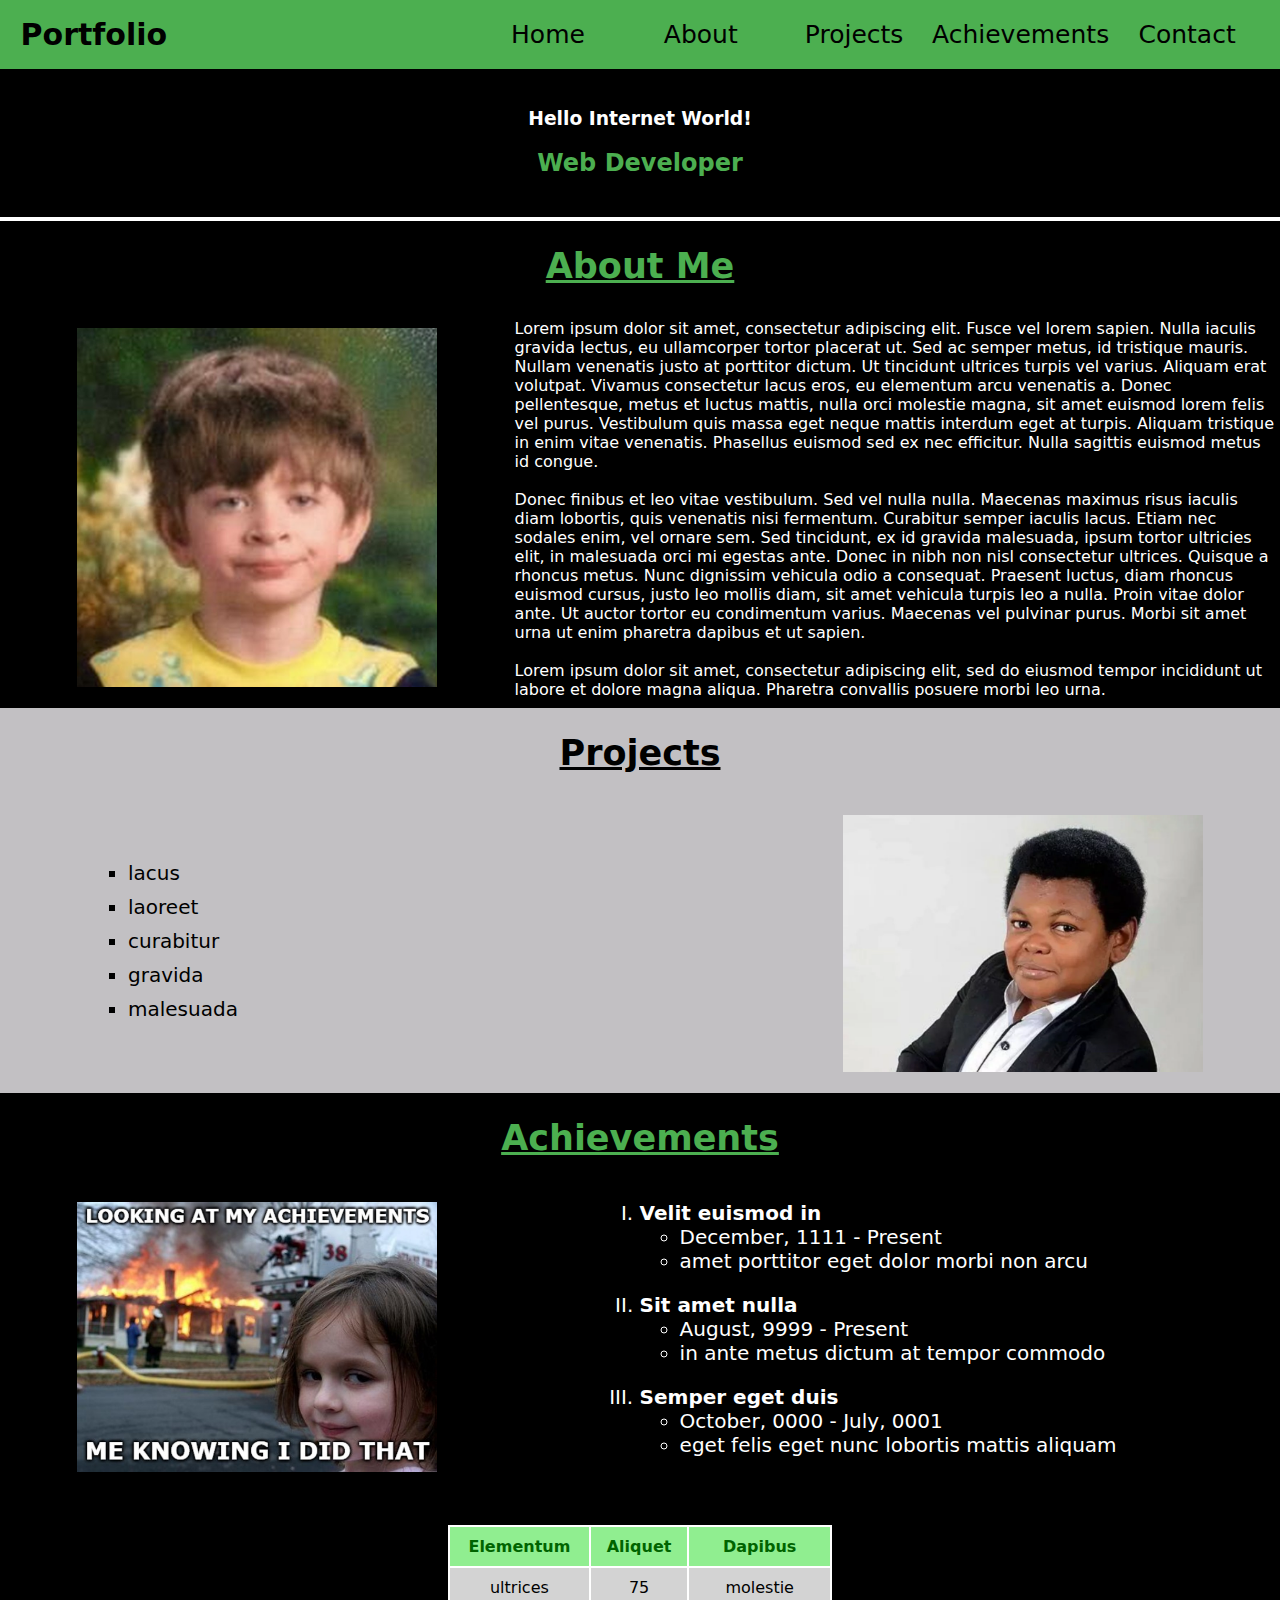
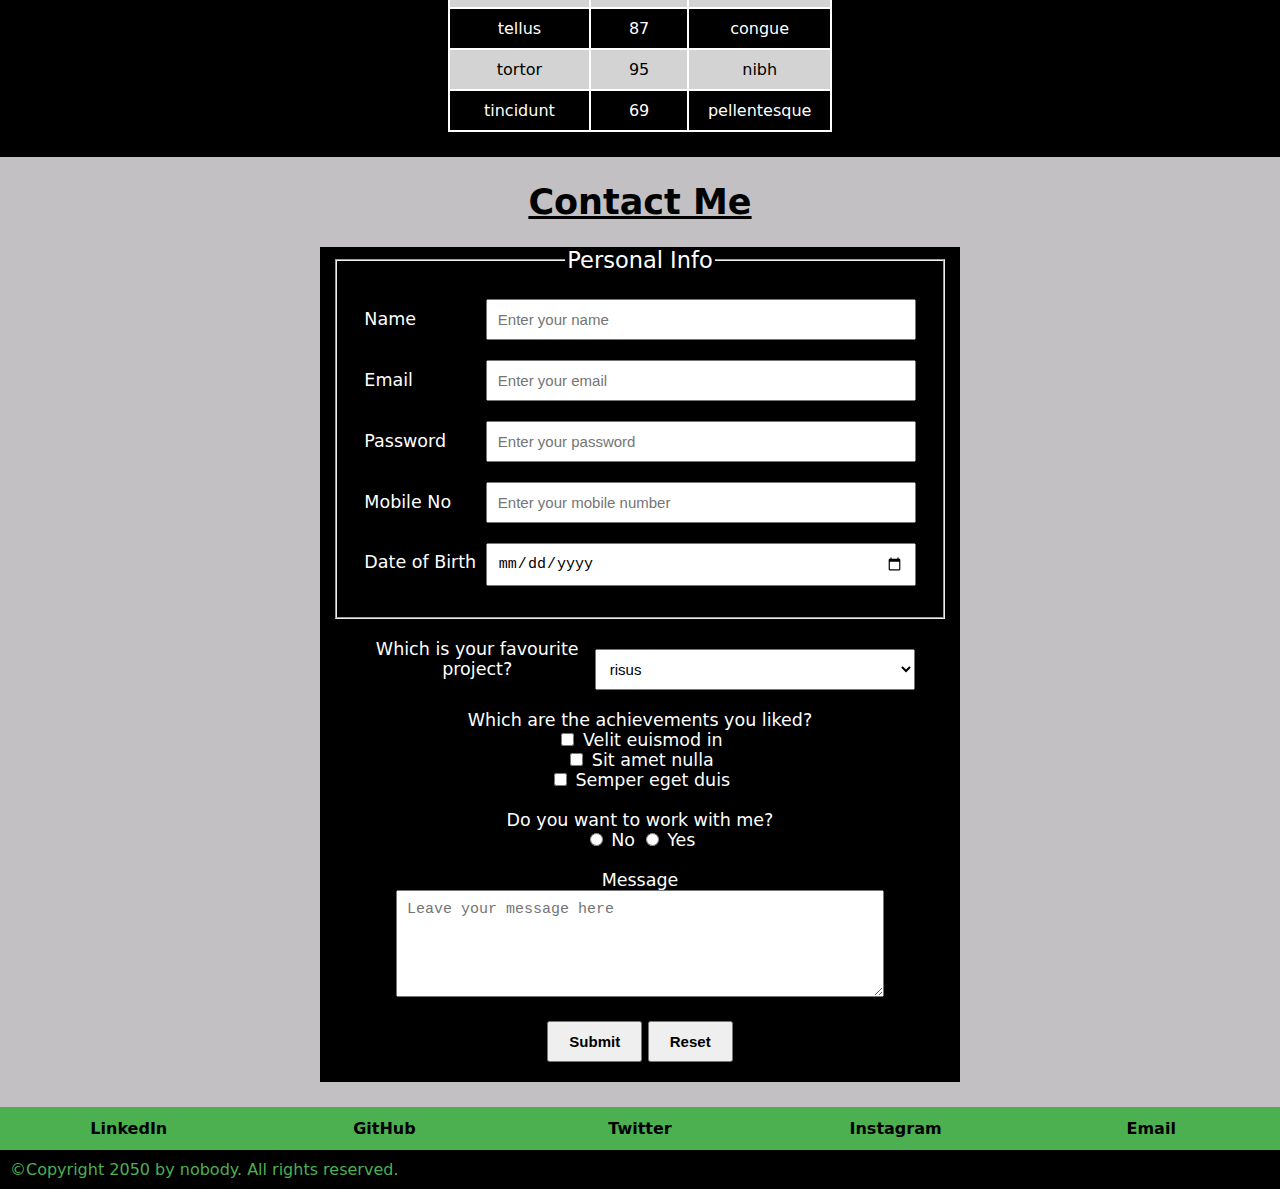
==== commit 2b01a256: "fix: Issue where a label in the form wasn't visible" ====
--- a/index.html
+++ b/index.html
@@ -238,7 +238,7 @@
           <input type="checkbox" name="achievement" value="achievement3" />
           <label>Semper eget duis</label>
           <br /><br />
-          <label class="adv-label">Do you want to wotk with me?</label>
+          <label>Do you want to work with me?</label>
           <br />
           <input type="radio" id="vote1" value="no" name="vote" />
           <label>No</label>
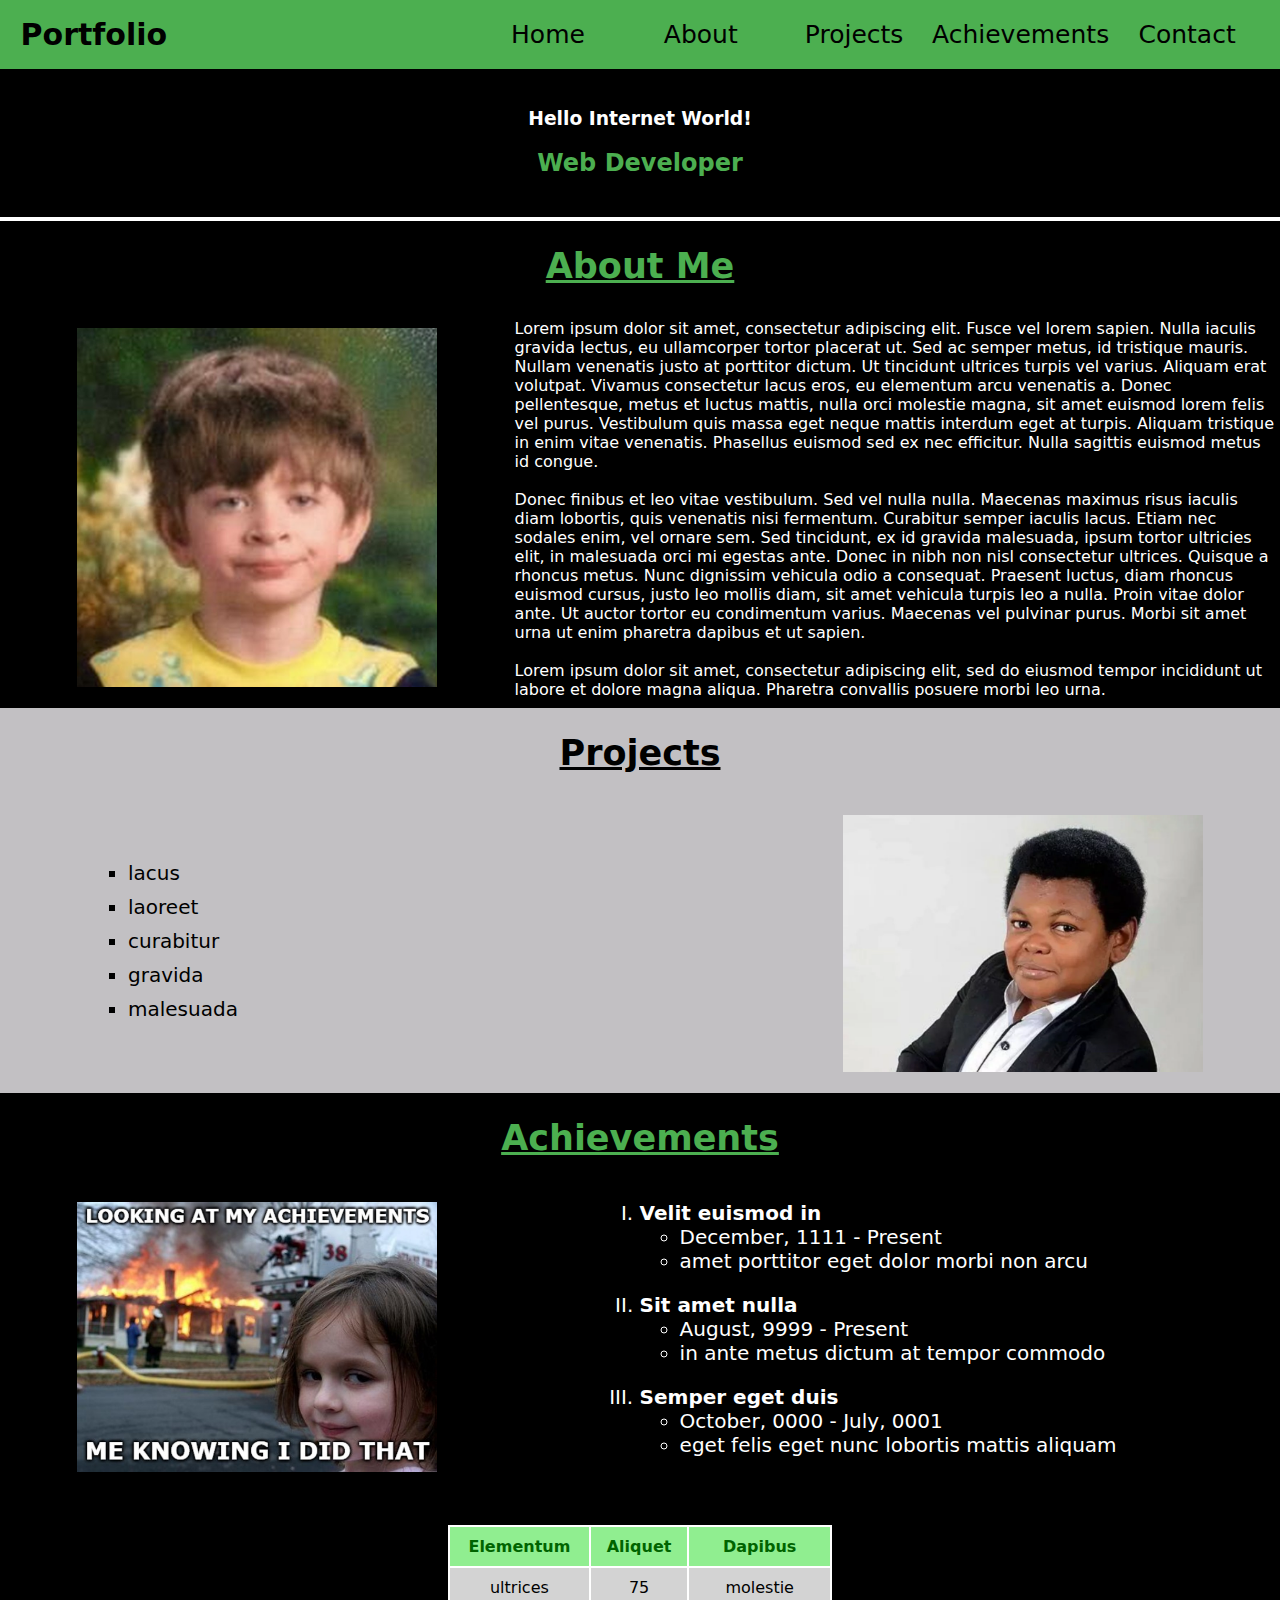
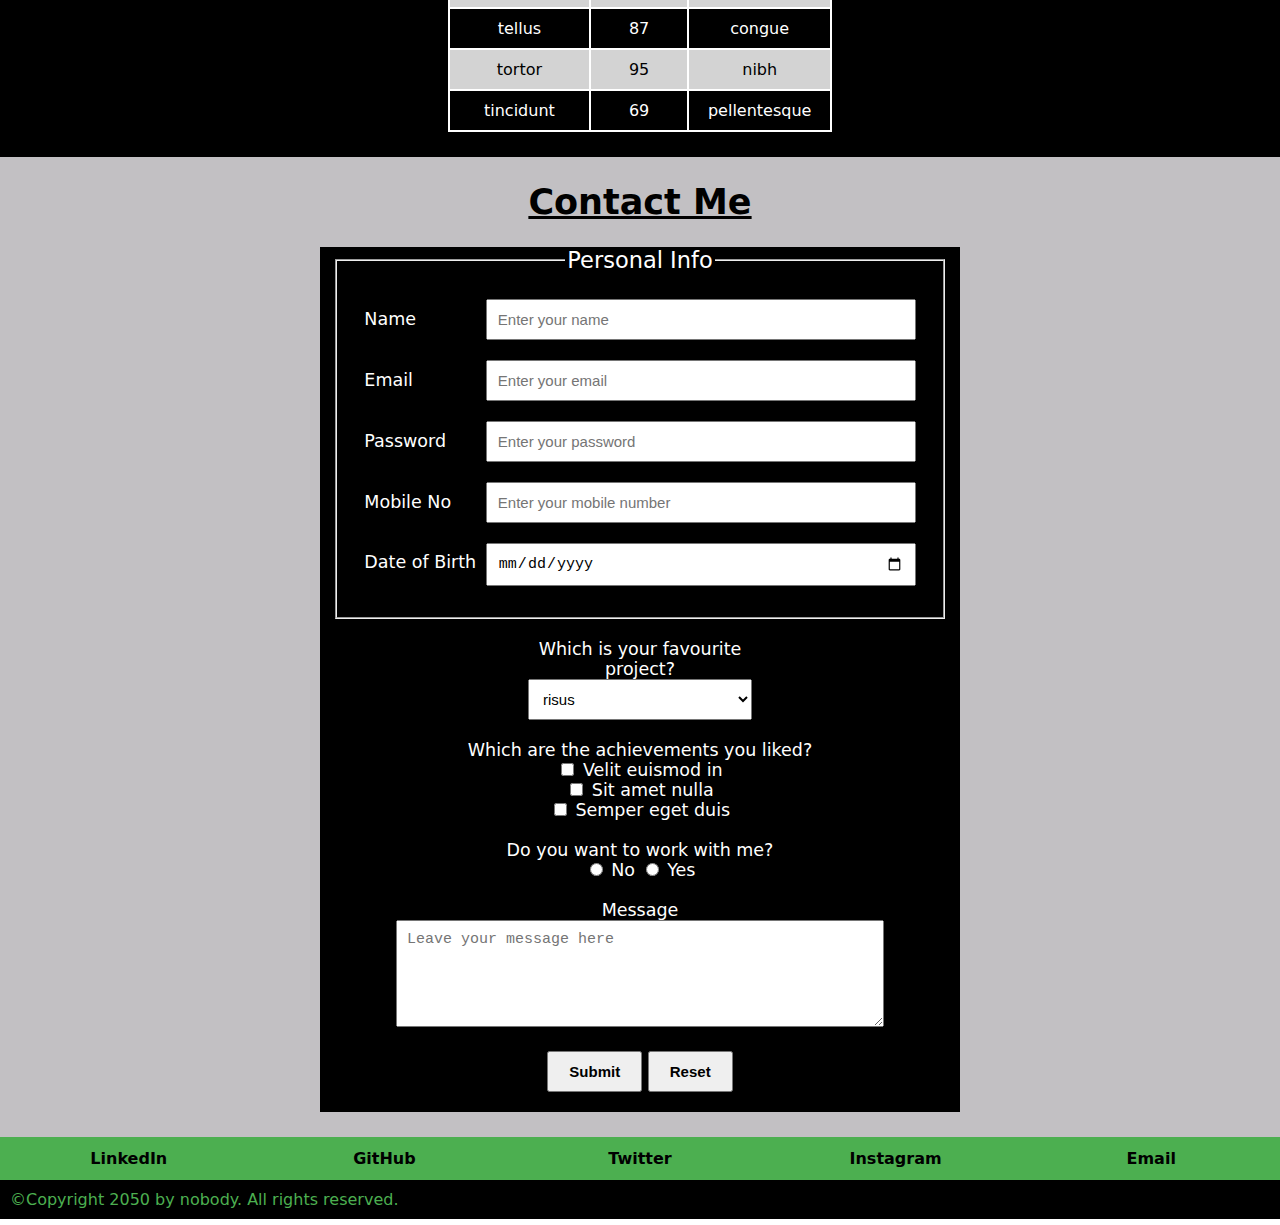
==== commit 0a2883e4: "fix: Added a line break after select label" ====
--- a/index.html
+++ b/index.html
@@ -221,6 +221,7 @@
             <br /><br />
           </fieldset>
           <label class="adv-label">Which is your favourite project?</label>
+          <br />
           <select name="projects">
             <option value="risus">risus</option>
             <option value="ultricies">ultricies</option>
--- a/styles.css
+++ b/styles.css
@@ -189,11 +189,10 @@
 .adv-label {
   display: inline-block;
   width: 35%;
-  text-align: center;
 }
 select {
   display: inline-block;
-  width: 50%;
+  width: 35%;
   padding: 10px;
   font-size: 15px;
 }
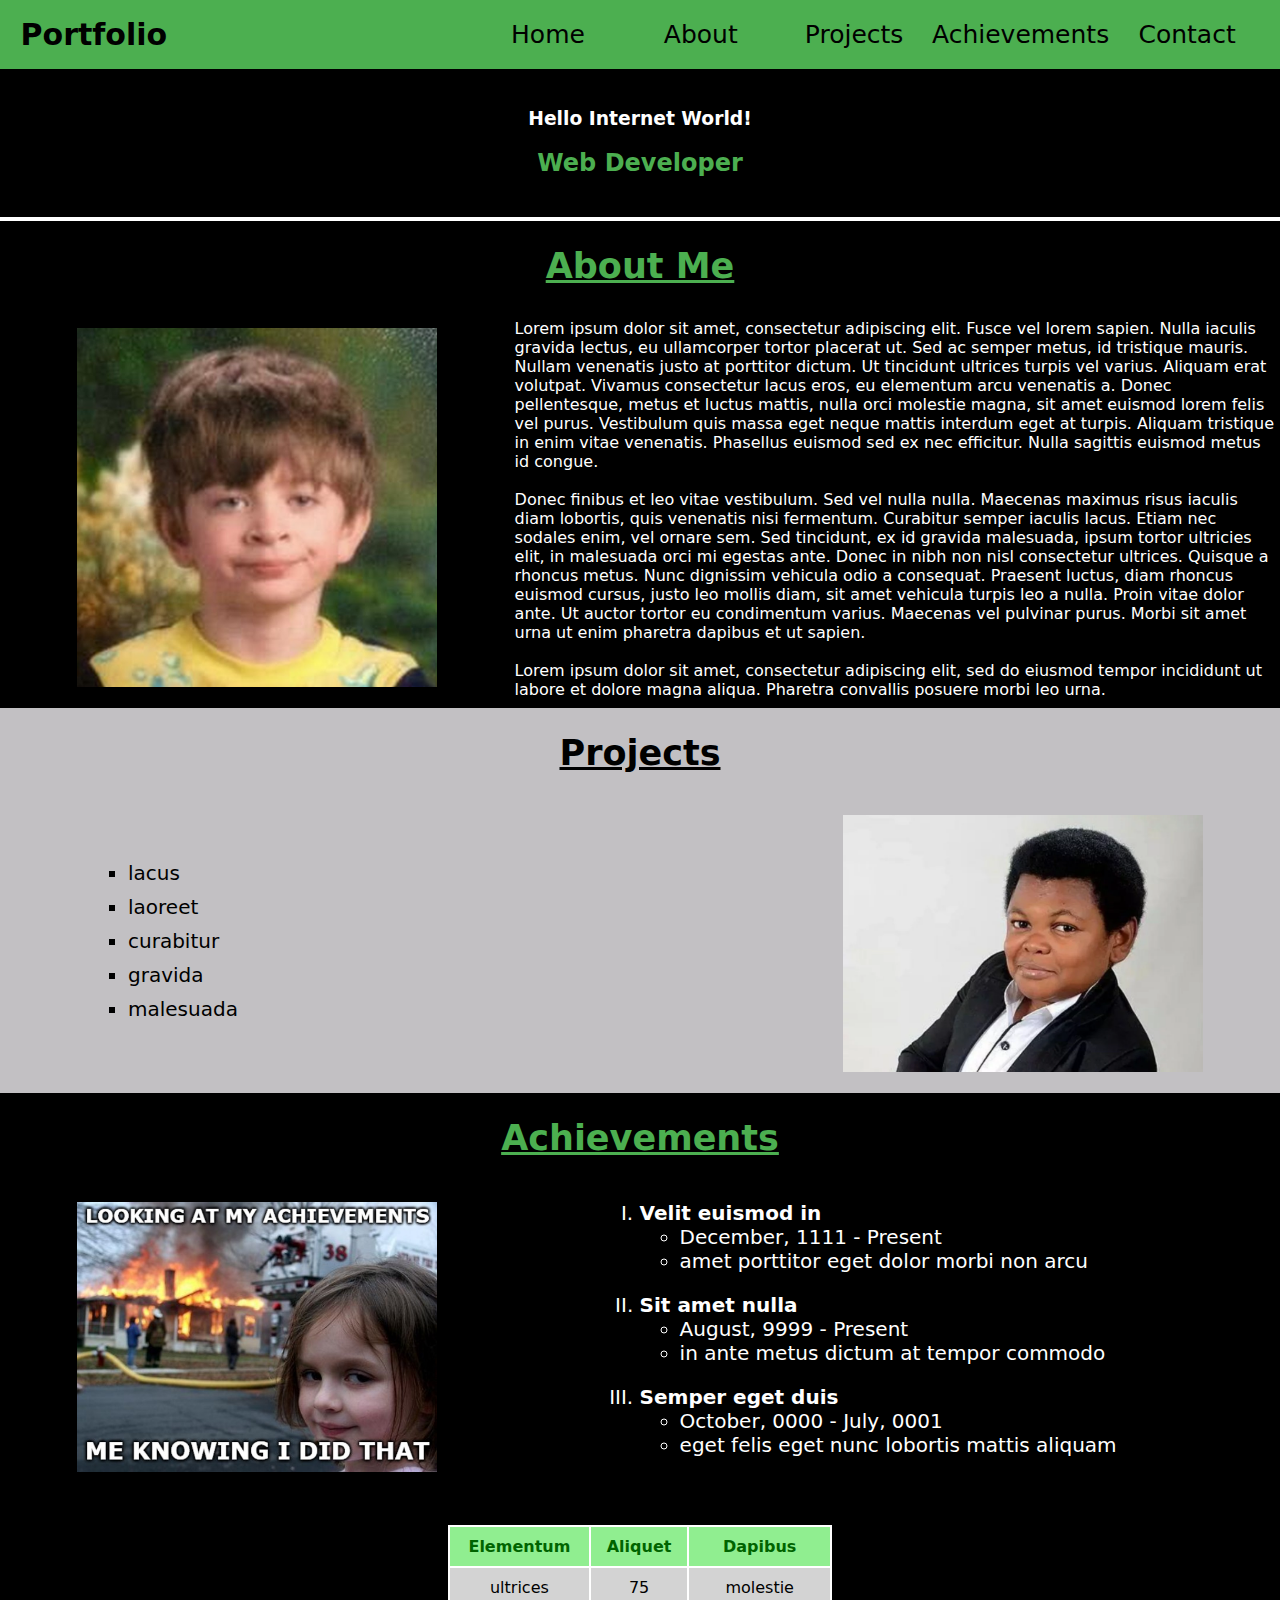
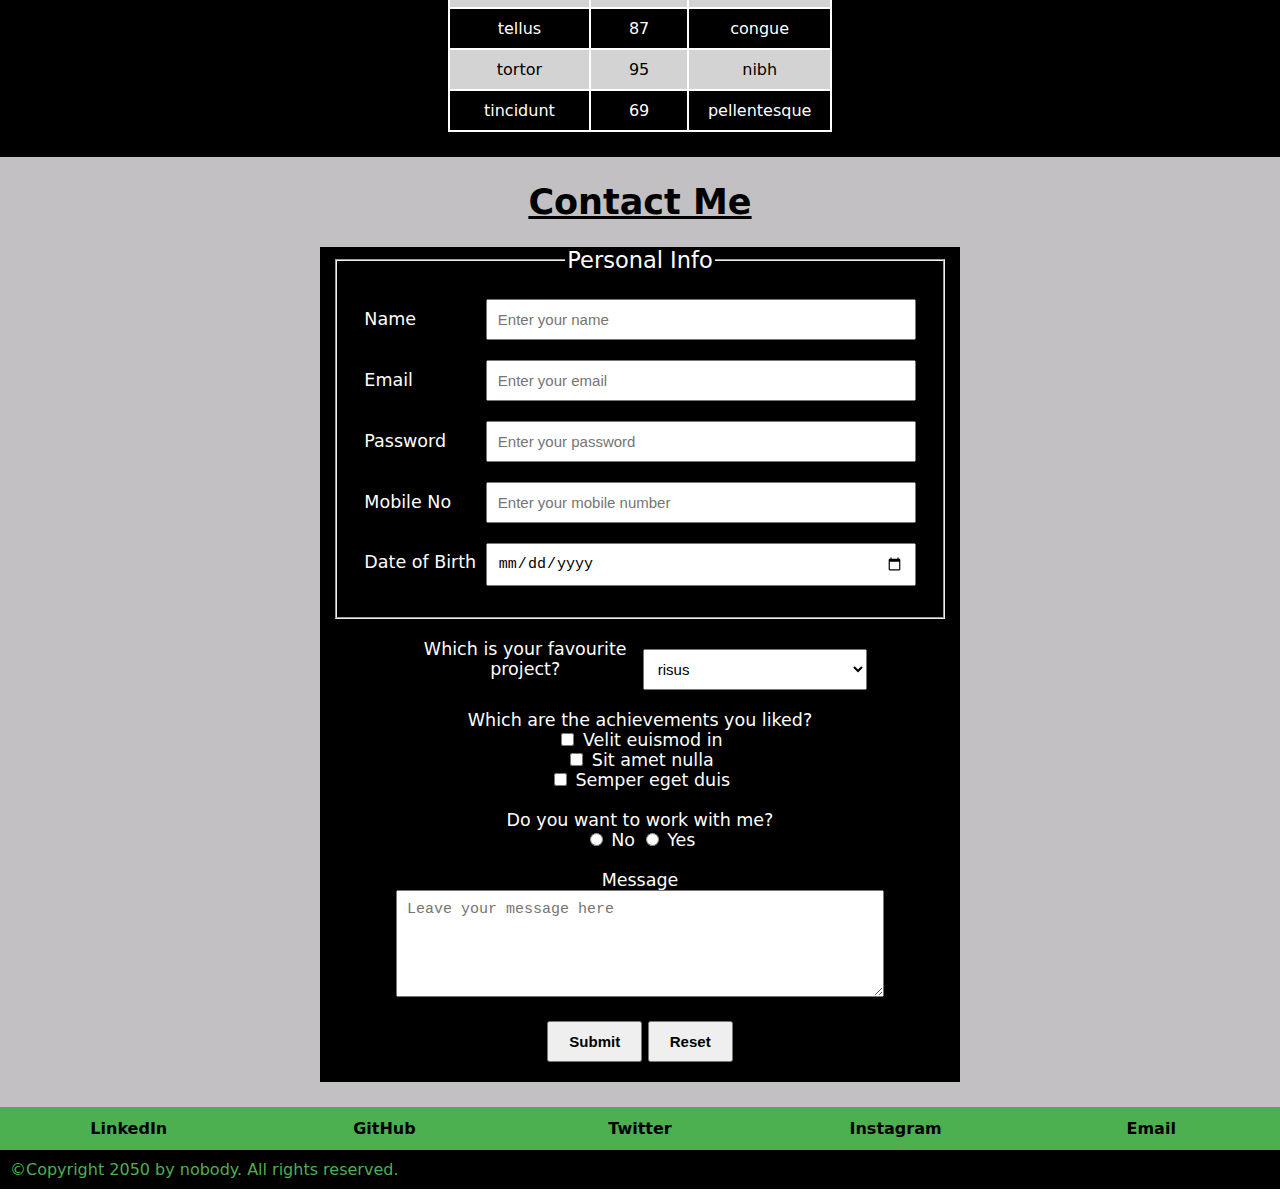
==== commit 5947c540: "fix: Removed line break after select label" ====
--- a/index.html
+++ b/index.html
@@ -221,7 +221,6 @@
             <br /><br />
           </fieldset>
           <label class="adv-label">Which is your favourite project?</label>
-          <br />
           <select name="projects">
             <option value="risus">risus</option>
             <option value="ultricies">ultricies</option>
